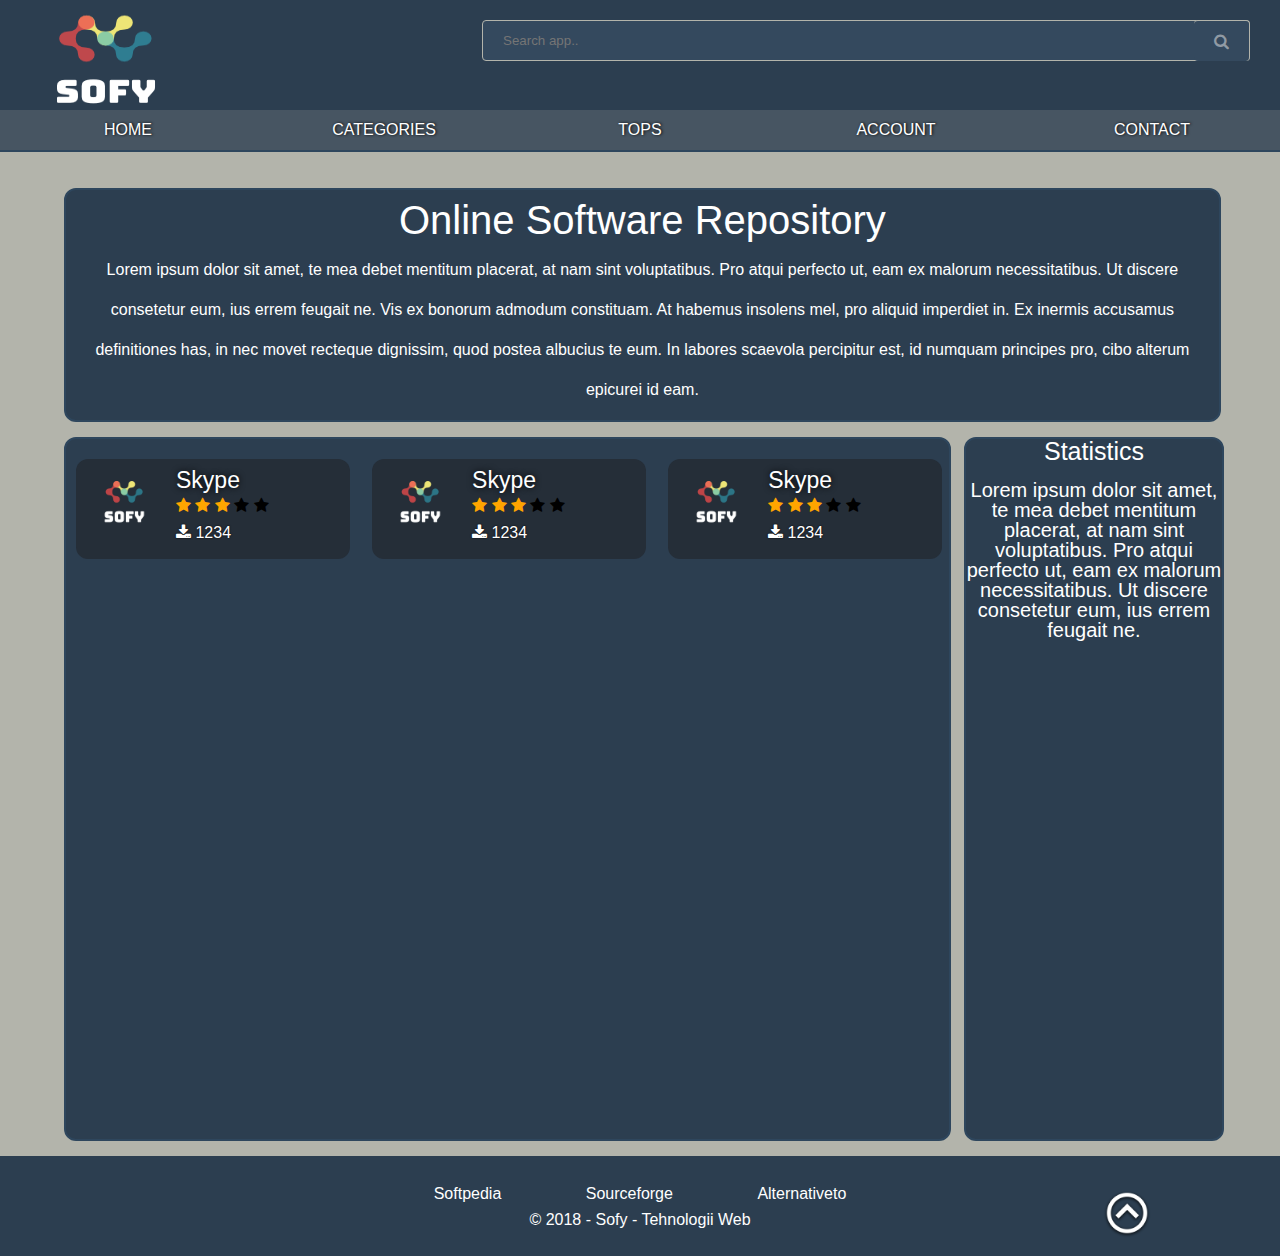
==== index.html @ a2f5b5f6 "Footer + Go to Top Button" ====
<!DOCTYPE html>
<html>

<head>
    <meta charset="UTF-8">
    <meta name="viewport" content="width=device-width, initial-scale=1.0">

    <link rel="stylesheet" href="https://cdnjs.cloudflare.com/ajax/libs/font-awesome/4.7.0/css/font-awesome.min.css">
    <link rel="stylesheet" media="(max-width:600px)" href="css/small.css">
    <link rel="stylesheet" media="(min-width:601px) and (max-width:899px)" href="css/medium.css">
    <link rel="stylesheet" media="(min-width:900px)" href="css/large.css">
    <link rel="stylesheet" type="text/css" href="css/style.css">
    <link rel="icon" href="images/logo.png" type="image/x-icon" />

    <title>Sofy</title>
</head>

<body>

    <header>
        <div class="logo">
            <a href="index.html">
                <img src="images/logo.png" alt="Sofy logo" title="Sofy">
            </a>
        </div>
        <nav class="navigation">
            <ul>
                <li>
                    <a href="index.html" class="noborder">HOME</a>
                </li>
                <li>
                     <a href="categories.html" class="noborder">CATEGORIES</a>
                </li>
                <li>
                    <a href="tops.html">TOPS</a>
                </li>
                <li>
                    <a href="login.html">ACCOUNT</a>
                </li>
                <li>
                    <a>CONTACT</a>
                </li>
            </ul>
        </nav>

        <span class="search-container">
            <form action="/search.php">
                <input type="text" placeholder="Search app.." name="search">
                <button type="submit" class="fa fa-search"></button>
            </form>
        </span>
    </header>

   <div id="wrapper">
  	  <section id="description">
  	  	<h1>Online Software Repository</h1>
  	  	<p>Lorem ipsum dolor sit amet, te mea debet mentitum placerat, at nam sint voluptatibus. Pro atqui perfecto ut, eam ex malorum necessitatibus. Ut discere consetetur eum, ius errem feugait ne. Vis ex bonorum admodum constituam. At habemus insolens mel, pro aliquid imperdiet in. Ex inermis accusamus definitiones has, in nec movet recteque dignissim, quod postea albucius te eum. In labores scaevola percipitur est, id numquam principes pro, cibo alterum epicurei id eam.</p>
  	  </section>
	  <section id="main">
		<div id="app-list-container">
		  <ul class="app-list">
			<li class="app-list-child"> <a href="#">
			  <div class="app-list-child-img-container"> <img src="images/logo.png"> </div>
			  <div class="app-list-child-title">Skype</div>
			  <div class="app-list-child-rating"> <span class="fa fa-star rating-checked"></span> <span class="fa fa-star rating-checked"></span> <span class="fa fa-star rating-checked"></span> <span class="fa fa-star"></span> <span class="fa fa-star"></span> </div>
			  <div class="app-list-child-downloads"> <span class="fa fa-download"></span> 1234</div>
			  </a> </li>
			<li class="app-list-child"> <a href="#">
			  <div class="app-list-child-img-container"> <img src="images/logo.png"> </div>
			  <div class="app-list-child-title">Skype</div>
			  <div class="app-list-child-rating"> <span class="fa fa-star rating-checked"></span> <span class="fa fa-star rating-checked"></span> <span class="fa fa-star rating-checked"></span> <span class="fa fa-star"></span> <span class="fa fa-star"></span> </div>
			  <div class="app-list-child-downloads"> <span class="fa fa-download"></span> 1234</div>
			  </a> </li>
			<li class="app-list-child"> <a href="#">
			  <div class="app-list-child-img-container"> <img src="images/logo.png"> </div>
			  <div class="app-list-child-title">Skype</div>
			  <div class="app-list-child-rating"> <span class="fa fa-star rating-checked"></span> <span class="fa fa-star rating-checked"></span> <span class="fa fa-star rating-checked"></span> <span class="fa fa-star"></span> <span class="fa fa-star"></span> </div>
			  <div class="app-list-child-downloads"> <span class="fa fa-download"></span> 1234</div>
			  </a> </li>
		  </ul>
		</div>
	  </section>
	  <aside> 
	  <h2>Statistics</h2><br>
	  <p>Lorem ipsum dolor sit amet, te mea debet mentitum placerat, at nam sint voluptatibus. Pro atqui perfecto ut, eam ex malorum necessitatibus. Ut discere consetetur eum, ius errem feugait ne. </p>
	  </aside>
	</div>

    <footer>
           <div>
            <ul>
              <li>
              <a href="http://www.softpedia.com/">Softpedia</a>
              </li>
              <li>
              <a href="https://sourceforge.net/">Sourceforge</a>
              </li>
              <li>
              <a href="https://alternativeto.net/">Alternativeto</a>
              </li>
            </ul>
          </div>
        <p>© 2018 - Sofy - Tehnologii Web</p>
        <a href="#"><img src="images/go-up.png" alt="Go to Top" title="Go to Top" id="goUp"> </a>
        </footer>
</body>


</html>
---- css/small.css ----
/* http://meyerweb.com/eric/tools/css/reset/ 
   v2.0 | 20110126
   License: none (public domain)
*/

html, body, div, span, applet, object, iframe,
h1, h2, h3, h4, h5, h6, p, blockquote, pre,
a, abbr, acronym, address, big, cite, code,
del, dfn, em, img, ins, kbd, q, s, samp,
small, strike, strong, sub, sup, tt, var,
b, u, i, center,
dl, dt, dd, ol, ul, li,
fieldset, form, label, legend,
table, caption, tbody, tfoot, thead, tr, th, td,
article, aside, canvas, details, embed, 
figure, figcaption, footer, header, hgroup, 
menu, nav, output, ruby, section, summary,
time, mark, audio, video {
	margin: 0;
	padding: 0;
	border: 0;
	font-size: 100%;
	font: inherit;
	vertical-align: baseline;
}
/* HTML5 display-role reset for older browsers */
article, aside, details, figcaption, figure, 
footer, header, hgroup, menu, nav, section {
	display: block;
}
body {
	line-height: 1;
}
ol, ul {
	list-style: none;
}
blockquote, q {
	quotes: none;
}
blockquote:before, blockquote:after,
q:before, q:after {
	content: '';
	content: none;
}
table {
	border-collapse: collapse;
	border-spacing: 0;
}

/*
The real css
*/

body {
	background-color: #b3b4ab;	
}

header {
	display: block;
	width:100%;
	height: 150px;
	margin: 0;
	padding: 0;
	position: relative;
	/*background-color: black;
	background-image: url("../images/header-background.jpg"); */
	background-color: #2c3e50;
	background-size:cover;
	margin:0 auto;
}

.logo {
	position: relative;
	top: 10px;
	left: 10px;
	top: -10px;
	height: 170px;
	width: 200px;
	
}

.logo img{
    height: 100%;
    width: 100%;
}

.search-container{
	position: absolute;
	right: 30px;
	top: 20px;
	width: 60%;
	float:right;
	padding-top: 20px;

}
.search-container form input{
	position: absolute;
	left:0px;
	top:0px;
	width: 100%;
	left:0px;
    padding: 12px 20px;
	background-color: #34495e;
	color: #909aa4;
    display: inline-block;
    border: 1px solid #b3b4ab;
    border-radius: 4px;
    box-sizing: border-box;
}

.search-container form button{
	position: absolute;
	right:0px;
	top:0px;
	padding: 12px 20px;
	background-color: #34495e;
	color: #909aa4;
    display: inline-block;
	border: 1px solid #b3b4ab;
	border-left-width: 0px;
	border-bottom-width: 0px;
    border-radius: 4px;
	box-sizing: border-box;
	z-index: 1;
	}

.navigation {
	position: absolute;
	list-style:none;
	text-align: center;
	width: 100%;
	height: 40px;
	top: 110px;
	text-shadow: #000 1px 0px 3px;
  	color:white;
    font-family: Arial, Helvetica, sans-serif;
}

.navigation ul li {
	float: left;
	width: 20%;
	text-align: center;
	list-style-type: none;
	color: #FFF;
	border-bottom:2px;
	border-bottom-color: aliceblue;
	border-bottom-style: solid;	
}

.navigation ul li a {
	text-decoration: none;
	display: block;
	height: 40px;
	text-align: center;
	vertical-align: middle;
	line-height: 40px;
	color: #FFF;
	/*background-color:rgba(75,37,232,0.5); */
	background: rgba(208,170,171,0.3);

}

.navigation ul li a:hover {
	/*background-color: #092856; */
	background-color: #2c3e50;
	color: #FFF;
}

#wrapper {
	width: 100%;
	margin: 0 auto;
	padding: 0;
}
#description {
	position:relative;
	width:88%;
	height: 150px;
	background: rgba(208,170,171,0.3);
	
	border-radius: 12px;
	border-style: solid;
	border-color:aliceblue;
	border-width: 2px;
	box-shadow: 0 0 10px #9ecaed;
	
	padding: 10px;
	margin-top:3%;
	margin-left:5%;
	margin-bottom:0;
	font-family: Arial, Helvetica, sans-serif;
	color: midnightblue;
	line-height: 40px;
	text-align: center;
}
#description h1 {
	font-size:40px;
	
}

#main {
	width: 65%;
	margin-top: 3%;
	margin-left: 5%;
	float:left;
}

#main, aside {
	position: relative;
	display: block;
	height: 700px;
	margin-bottom: 5%;
	background-color: #2c3e50;
	border-radius: 12px;
	border-style: solid;
	border-color:aliceblue;
	border-width: 2px;
	box-shadow: 0 0 10px #9ecaed;
}
aside {
	width: 20%;
	float: right;
	margin-right: 5%;
	margin-top: 3%;
	color: white;
	line-height: 30px;
	font-family: Arial, Helvetica, sans-serif;
	text-align: center;
}

#wrapper aside h2 {
	font-size: 25px;
}

#wrapper aside p {
	font-size: 20px;
}

footer {
	display: block;
	width: 100%;
	height: 70px;
	margin-bottom: 0px;
	background-color: #2c3e50;
	/*background-color:rgba(75,37,232,0.3); */
	font-family: Arial;
	font-size-adjust: auto;
	font-size: 20px;
	vertical-align: middle;
	text-align: center;
	clear:both;
}

#footer-text {
	color: #FFF;
}

body section form div {
	position: relative;
	top: 20px;
	left: 30%;
	display: inline-block;
	width: inherit;
	text-align: center;
}

body section form p{
	color:white;
	font-size: 30px;
}

.left-article {
	width:45%;
	margin-left:3%;
	float:left;
	margin-top:10%;
	margin-bottom: 10px;
	font-size: auto;
}

.right-article {
	width:45%;
	float:right;
	margin-right: 3%;
	margin-bottom: 10px;
	margin-top:10%;
}

/* APP LIST CSS */


.app-list{
    width:100%;
    
    -webkit-column-gap: 5px;
	column-gap: 5px;
	-moz-column-gap: 5px;
}

@media screen and (min-width: 800px) {
.app-list{
    -webkit-columns: 3;
    -moz-columns: 3;
    columns: 3;
    }

}

@media screen and (min-width: 500px) and (max-width: 799px){
.app-list{
    -webkit-columns: 2;
    -moz-columns: 2;
    columns: 2;
    }

}

@media screen and (max-width: 499) {
.app-list{
    -webkit-columns: 1;
    -moz-columns: 1;
    columns: 1;
    }

}

#app-list-container {
	position:relative;
	top:20px;
	right:10px;
	left:10px;
	bottom:20px;
}

.app-list-child {
  border-radius: 12px;
  border-width: thin;
  position:relative;
  font-family: Arial, Helvetica, sans-serif;
  width: 94%;
  height: 100px;
  /*background-color:rgba(0,0,0,0.3); */
  background-color: rgba(208,170,171,0.3);
  list-style-type: none;
  overflow:hidden;
  margin-bottom:5px;
}

.app-list-child a {
color:black;
}

.app-list-child-img-container{
	position:absolute;
    border-width: 10px;
    width: 80px;
    height:80px;
    top:10px;
    left:10px;
}
.app-list-child-img-container img{
	border-radius: 12px;
	width:100%;
    height:100%;
}
 
.app-list-child-title {
text-shadow: #000 0px 0px 6px;

    color: white;
  font-size: 23px;
  text-align:left;
  margin:0;
  width:60%;
  height:30px;
  position:absolute;
  top:10px;
  left:100px;
}

.app-list-child-rating{
  text-align:left;
  margin:0;
  width:60%;
  height:20px;
  position:absolute;
  top:38px;
  left:100px;
  right:10px;
}

.rating-checked {
    color: orange;
}

.app-list-child-downloads{
  text-align:left;
  margin:0;
  width:60%;
  height:20px;
  position:absolute;
  top:65px;
  left:100px;
  right:10px;
  text-shadow: #000 0px 0px 2px;
  color:white;
}

/* END APP LIST CSS */

/* PROFILE PAGE CSS */

#basic-info-container {
	width:50%;
	height: 300px;
	background-color: rgba(255,255,255,0.4);
  	border-radius: 10% 25%;
	float:left;
	top:65px;
	position: relative;
	margin-left: 7%;
}

#pic {
	position:relative;
	float:left;
	margin-left: 10%;
	margin-top: 5%;
	width:40%;
	outline: thin double #32a1ce;
}

#info {
	float:right;
	position: relative;
	width:50%;
	margin-top:12%;
	left:10px;
	text-align: left;
	line-height: 30px;
	font-family: Arial, Helvetica, sans-serif;
}

.small-icon {
	width: 20px;
	height: 20px;
	position: relative;
}

#options-container {
	position: absolute;
	
	right:0px;
	top:0px;
	line-height: 30px;
	font-family: Arial, Helvetica, sans-serif;
	list-style:none;
	text-align: center;
}

.option {
	background-color: rgba(75,37,232,0.5);
	padding:10px 40px;
	margin-bottom:10px;
	border-radius: 5px 15px;
		
}
.option a{
	text-decoration: none;
	color: #FFF;
}

.option a:hover {
	color: darkred;
	font-size: 20px;
}


/* START LOGIN/REGISTER CSS */

#login-window {
	position: relative;
	display:block;
	margin: 3% 10%;
	width: 50%;
	height: 500px;
	border-radius: 12px;
	background-color: #2c3e50;
	border-color:#4d515e;
	border-style: solid;
	border-width: 1px;
	border-radius: 12px;
	/*background-color:#2c3e50;*/
	margin-left: 25%;
}

.connection-container{
	font-family: Arial, Helvetica, sans-serif;
	position: absolute;
	top:50px;
    width:100%;
	height:100%;

    color: white;
}

.login-container {
	text-shadow: #000 0px 0px 6px;
	position: absolute;
    
    width: 200px;
    height: 240px;
    right:53%;
    top: 66px;
}
 
h1{
	font-size: 28px;
	margin-bottom: 10px;
}
br{
	margin-bottom: 5px;
}

.login-container p{
	margin-top: 10px;
	margin-bottom: 10px;
}

.register-container p{
	margin-top: 10px;
	margin-bottom: 10px;
}

.login-container button{
    border: none;
    color: white;
    background-color: #252e38;
    padding: 15px 32px;
	text-align: center;
    text-decoration: none;
    display: inline-block;
    font-size: 16px;
    margin: 4px 2px;
    cursor: pointer;
	position: absolute;
	border-color: #2c3e50;
	border-color:#4d515e;
	border-style: solid;
	border-width: 1px;
	border-radius: 12px;
    left: 20%;
}

.login-container button:hover{
	background-color: grey;
}

.login-container input{
    width: 100%;
    padding: 12px 20px;
    
    display: inline-block;
    border: 1px solid #ccc;
    border-radius: 4px;
    box-sizing: border-box;
}

.separator {
	position: absolute;
    top:0px;
    left:50%;
    border-left: 3px solid white;
    border-radius: 100px;
    height: 370px;
}

.register-container {
	text-shadow: #000 0px 0px 6px;
	position: absolute;
    left:53%;
    width: 200px;
    height: 330px;
}

.register-container input{
    width: 100%;
    padding: 12px 20px;
   
    display: inline-block;
    border: 1px solid #ccc;
    border-radius: 4px;
    box-sizing: border-box;
}

.register-container button{
	position:absolute;
    background-color: #252e38;
    border: none;
    color: white;
    padding: 15px 32px;
    text-align: center;
    text-decoration: none;
    display: inline-block;
    font-size: 16px;
    margin: 4px 2px;
	cursor: pointer;
	border-color:#4d515e;
	border-style: solid;
	border-width: 1px;
	border-radius: 12px;
    left: 20%;
}

.register-container button:hover{
	background-color: grey;
}

/* STOP LOGIN/REGISTER CSS */
---- css/medium.css ----
/* http://meyerweb.com/eric/tools/css/reset/ 
   v2.0 | 20110126
   License: none (public domain)
*/

html, body, div, span, applet, object, iframe,
h1, h2, h3, h4, h5, h6, p, blockquote, pre,
a, abbr, acronym, address, big, cite, code,
del, dfn, em, img, ins, kbd, q, s, samp,
small, strike, strong, sub, sup, tt, var,
b, u, i, center,
dl, dt, dd, ol, ul, li,
fieldset, form, label, legend,
table, caption, tbody, tfoot, thead, tr, th, td,
article, aside, canvas, details, embed, 
figure, figcaption, footer, header, hgroup, 
menu, nav, output, ruby, section, summary,
time, mark, audio, video {
	margin: 0;
	padding: 0;
	border: 0;
	font-size: 100%;
	font: inherit;
	vertical-align: baseline;
}
/* HTML5 display-role reset for older browsers */
article, aside, details, figcaption, figure, 
footer, header, hgroup, menu, nav, section {
	display: block;
}
body {
	line-height: 1;
}
ol, ul {
	list-style: none;
}
blockquote, q {
	quotes: none;
}
blockquote:before, blockquote:after,
q:before, q:after {
	content: '';
	content: none;
}
table {
	border-collapse: collapse;
	border-spacing: 0;
}

/*
The real css
*/

body {
	background-color: #b3b4ab;	
}

header {
	display: block;
	width:100%;
	height: 150px;
	margin: 0;
	padding: 0;
	position: relative;
	/*background-color: black;
	background-image: url("../images/header-background.jpg"); */
	background-color: #2c3e50;
	background-size:cover;
	margin:0 auto;
}

.logo {
	position: relative;
	top: 10px;
	left: 10px;
	top: -10px;
	height: 170px;
	width: 200px;
	
}

.logo img{
    height: 100%;
    width: 100%;
}

.search-container{
	position: absolute;
	right: 30px;
	top: 20px;
	width: 60%;
	float:right;
	padding-top: 20px;

}
.search-container form input{
	position: absolute;
	left:0px;
	top:0px;
	width: 100%;
	left:0px;
    padding: 12px 20px;
	background-color: #34495e;
	color: #909aa4;
    display: inline-block;
    border: 1px solid #b3b4ab;
    border-radius: 4px;
    box-sizing: border-box;
}

.search-container form button{
	position: absolute;
	right:0px;
	top:0px;
	padding: 12px 20px;
	background-color: #34495e;
	color: #909aa4;
    display: inline-block;
	border: 1px solid #b3b4ab;
	border-left-width: 0px;
	border-bottom-width: 0px;
    border-radius: 4px;
	box-sizing: border-box;
	z-index: 1;
	}

.navigation {
	position: absolute;
	list-style:none;
	text-align: center;
	width: 100%;
	height: 40px;
	top: 110px;
	text-shadow: #000 1px 0px 3px;
  	color:white;
    font-family: Arial, Helvetica, sans-serif;
}

.navigation ul li {
	float: left;
	width: 20%;
	text-align: center;
	list-style-type: none;
	color: #FFF;
	border-bottom:2px;
	border-bottom-color: aliceblue;
	border-bottom-style: solid;	
}

.navigation ul li a {
	text-decoration: none;
	display: block;
	height: 40px;
	text-align: center;
	vertical-align: middle;
	line-height: 40px;
	color: #FFF;
	/*background-color:rgba(75,37,232,0.5); */
	background: rgba(208,170,171,0.3);

}

.navigation ul li a:hover {
	/*background-color: #092856; */
	background-color: #2c3e50;
	color: #FFF;
}

#wrapper {
	width: 100%;
	margin: 0 auto;
	padding: 0;
}
#description {
	position:relative;
	width:88%;
	height: 150px;
	background: rgba(208,170,171,0.3);
	
	border-radius: 12px;
	border-style: solid;
	border-color:aliceblue;
	border-width: 2px;
	box-shadow: 0 0 10px #9ecaed;
	
	padding: 10px;
	margin-top:3%;
	margin-left:5%;
	margin-bottom:0;
	font-family: Arial, Helvetica, sans-serif;
	color: midnightblue;
	line-height: 40px;
	text-align: center;
}
#description h1 {
	font-size:40px;
	
}

#main {
	width: 65%;
	margin-top: 3%;
	margin-left: 5%;
	float:left;
}

#main, aside {
	position: relative;
	display: block;
	height: 700px;
	margin-bottom: 5%;
	background-color: #2c3e50;
	border-radius: 12px;
	border-style: solid;
	border-color:aliceblue;
	border-width: 2px;
	box-shadow: 0 0 10px #9ecaed;
}
aside {
	width: 20%;
	float: right;
	margin-right: 5%;
	margin-top: 3%;
	color: white;
	line-height: 30px;
	font-family: Arial, Helvetica, sans-serif;
	text-align: center;
}

#wrapper aside h2 {
	font-size: 25px;
}

#wrapper aside p {
	font-size: 20px;
}

footer {
	display: block;
	width: 100%;
	height: 70px;
	margin-bottom: 0px;
	background-color: #2c3e50;
	/*background-color:rgba(75,37,232,0.3); */
	font-family: Arial;
	font-size-adjust: auto;
	font-size: 20px;
	vertical-align: middle;
	text-align: center;
	clear:both;
}

#footer-text {
	color: #FFF;
}

body section form div {
	position: relative;
	top: 20px;
	left: 30%;
	display: inline-block;
	width: inherit;
	text-align: center;
}

body section form p{
	color:white;
	font-size: 30px;
}

.left-article {
	width:45%;
	margin-left:3%;
	float:left;
	margin-top:10%;
	margin-bottom: 10px;
	font-size: auto;
}

.right-article {
	width:45%;
	float:right;
	margin-right: 3%;
	margin-bottom: 10px;
	margin-top:10%;
}

/* APP LIST CSS */


.app-list{
    width:100%;
    
    -webkit-column-gap: 5px;
	column-gap: 5px;
	-moz-column-gap: 5px;
}

@media screen and (min-width: 800px) {
.app-list{
    -webkit-columns: 3;
    -moz-columns: 3;
    columns: 3;
    }

}

@media screen and (min-width: 500px) and (max-width: 799px){
.app-list{
    -webkit-columns: 2;
    -moz-columns: 2;
    columns: 2;
    }

}

@media screen and (max-width: 499) {
.app-list{
    -webkit-columns: 1;
    -moz-columns: 1;
    columns: 1;
    }

}

#app-list-container {
	position:relative;
	top:20px;
	right:10px;
	left:10px;
	bottom:20px;
}

.app-list-child {
  border-radius: 12px;
  border-width: thin;
  position:relative;
  font-family: Arial, Helvetica, sans-serif;
  width: 94%;
  height: 100px;
  /*background-color:rgba(0,0,0,0.3); */
  background-color: rgba(208,170,171,0.3);
  list-style-type: none;
  overflow:hidden;
  margin-bottom:5px;
}

.app-list-child a {
color:black;
}

.app-list-child-img-container{
	position:absolute;
    border-width: 10px;
    width: 80px;
    height:80px;
    top:10px;
    left:10px;
}
.app-list-child-img-container img{
	border-radius: 12px;
	width:100%;
    height:100%;
}
 
.app-list-child-title {
text-shadow: #000 0px 0px 6px;

    color: white;
  font-size: 23px;
  text-align:left;
  margin:0;
  width:60%;
  height:30px;
  position:absolute;
  top:10px;
  left:100px;
}

.app-list-child-rating{
  text-align:left;
  margin:0;
  width:60%;
  height:20px;
  position:absolute;
  top:38px;
  left:100px;
  right:10px;
}

.rating-checked {
    color: orange;
}

.app-list-child-downloads{
  text-align:left;
  margin:0;
  width:60%;
  height:20px;
  position:absolute;
  top:65px;
  left:100px;
  right:10px;
  text-shadow: #000 0px 0px 2px;
  color:white;
}

/* END APP LIST CSS */

/* PROFILE PAGE CSS */

#basic-info-container {
	width:50%;
	height: 300px;
	background-color: rgba(255,255,255,0.4);
  	border-radius: 10% 25%;
	float:left;
	top:65px;
	position: relative;
	margin-left: 7%;
}

#pic {
	position:relative;
	float:left;
	margin-left: 10%;
	margin-top: 5%;
	width:40%;
	outline: thin double #32a1ce;
}

#info {
	float:right;
	position: relative;
	width:50%;
	margin-top:12%;
	left:10px;
	text-align: left;
	line-height: 30px;
	font-family: Arial, Helvetica, sans-serif;
}

.small-icon {
	width: 20px;
	height: 20px;
	position: relative;
}

#options-container {
	position: absolute;
	
	right:0px;
	top:0px;
	line-height: 30px;
	font-family: Arial, Helvetica, sans-serif;
	list-style:none;
	text-align: center;
}

.option {
	background-color: rgba(75,37,232,0.5);
	padding:10px 40px;
	margin-bottom:10px;
	border-radius: 5px 15px;
		
}
.option a{
	text-decoration: none;
	color: #FFF;
}

.option a:hover {
	color: darkred;
	font-size: 20px;
}


/* START LOGIN/REGISTER CSS */

#login-window {
	position: relative;
	display:block;
	margin: 3% 10%;
	width: 50%;
	height: 500px;
	border-radius: 12px;
	background-color: #2c3e50;
	border-color:#4d515e;
	border-style: solid;
	border-width: 1px;
	border-radius: 12px;
	/*background-color:#2c3e50;*/
	margin-left: 25%;
}

.connection-container{
	font-family: Arial, Helvetica, sans-serif;
	position: absolute;
	top:50px;
    width:100%;
	height:100%;

    color: white;
}

.login-container {
	text-shadow: #000 0px 0px 6px;
	position: absolute;
    
    width: 200px;
    height: 240px;
    right:53%;
    top: 66px;
}
 
h1{
	font-size: 28px;
	margin-bottom: 10px;
}
br{
	margin-bottom: 5px;
}

.login-container p{
	margin-top: 10px;
	margin-bottom: 10px;
}

.register-container p{
	margin-top: 10px;
	margin-bottom: 10px;
}

.login-container button{
    border: none;
    color: white;
    background-color: #252e38;
    padding: 15px 32px;
	text-align: center;
    text-decoration: none;
    display: inline-block;
    font-size: 16px;
    margin: 4px 2px;
    cursor: pointer;
	position: absolute;
	border-color: #2c3e50;
	border-color:#4d515e;
	border-style: solid;
	border-width: 1px;
	border-radius: 12px;
    left: 20%;
}

.login-container button:hover{
	background-color: grey;
}

.login-container input{
    width: 100%;
    padding: 12px 20px;
    
    display: inline-block;
    border: 1px solid #ccc;
    border-radius: 4px;
    box-sizing: border-box;
}

.separator {
	position: absolute;
    top:0px;
    left:50%;
    border-left: 3px solid white;
    border-radius: 100px;
    height: 370px;
}

.register-container {
	text-shadow: #000 0px 0px 6px;
	position: absolute;
    left:53%;
    width: 200px;
    height: 330px;
}

.register-container input{
    width: 100%;
    padding: 12px 20px;
   
    display: inline-block;
    border: 1px solid #ccc;
    border-radius: 4px;
    box-sizing: border-box;
}

.register-container button{
	position:absolute;
    background-color: #252e38;
    border: none;
    color: white;
    padding: 15px 32px;
    text-align: center;
    text-decoration: none;
    display: inline-block;
    font-size: 16px;
    margin: 4px 2px;
	cursor: pointer;
	border-color:#4d515e;
	border-style: solid;
	border-width: 1px;
	border-radius: 12px;
    left: 20%;
}

.register-container button:hover{
	background-color: grey;
}

/* STOP LOGIN/REGISTER CSS */
---- css/large.css ----
header {
    position: relative;
	display: block;
	width:100%;
	height: 150px;
	margin: 0;
	padding: 0;
}

.logo {
	position: relative;
	top: 10px;
	left: 10px;
	top: -10px;
	height: 170px;
	width: 200px;
}

.logo img{
    height: 100%;
    width: 100%;
}

.search-container{
	position: absolute;
	right: 30px;
	top: 20px;
	width: 60%;
	float:right;
	padding-top: 20px;

}

.search-container form input{
	position: absolute;
	left:0px;
	top:0px;
	width: 100%;
    padding: 12px 20px;
    display: inline-block;
}

.search-container form button{
	position: absolute;
	right:0px;
	top:0px;
	padding: 12px 20px;
    display: inline-block;
}

.navigation {
	position: absolute;
	width: 100%;
	height: 40px;
	top: 110px;
}

.navigation ul li {
	float: left;
	width: 20%;
}

.navigation ul li a {
	display: block;
	height: 40px;
}


#wrapper {
	width: 100%;
	margin: 0 auto;
	padding: 0;
}

#description {
	position: relative;
	width: 88.5%;
	padding: 10px;
	margin-top: 3%;
	margin-left: 5%;
	margin-bottom: 0;
	line-height: 40px;
	height: auto;
}

#description h1 {
	font-size:40px;
}

#main {
	width: 69%;
	margin-top: 15px;
	margin-left: 5%;
	display: inline-block;
	height: 700px;
	margin-bottom: 15px;
	float: left;
}

.main-full
{
	width: 90%;
	margin-left: 5%;
	margin-right: 5%;
	margin-top: 3%;
	margin-bottom: 15px;
	height: auto;
}

aside {
	position: relative;
	left: 1%;
	top: 15px;
	width: 20%;
	margin-top: 15px;
	margin-left: 10px;
	display: inline-block;
	height: 700px;
	margin-bottom: 15px;
	float: left;
}

#wrapper aside h2 {
	font-size: 25px;
}

#wrapper aside p {
	font-size: 20px;
}

body section form div {
	position: relative;
	top: 20px;
	left: 30%;
	display: inline-block;
	width: inherit;
	text-align: center;
}

body section form p{
	font-size: 30px;
}

.left-article {
	width:45%;
	margin-left:3%;
	float:left;
	margin-top:10%;
	margin-bottom: 10px;
	font-size: auto;
}

.right-article {
	width:45%;
	float:right;
	margin-right: 3%;
	margin-bottom: 10px;
	margin-top:10%;
}

/* APP LIST CSS */

.app-list{
    -webkit-columns: 3;
    -moz-columns: 3;
    columns: 3;
    }

.app-section{
	position: relative;
	margin-top: 25px;
	width:100%;
	height: 300px;
}

.app-section h1{
	padding-left: 20px;
	text-shadow: #000 1px 0px 3px;
	display: inline-block;
}

.see-more-button {
	position: absolute;
	right: 15px;
	top: -10px;
	display: inline-block;
}
/* END APP LIST CSS */

/* PROFILE PAGE CSS */

#basic-info-container {
	width:50%;
	height: 300px;
	background-color: rgba(255,255,255,0.4);
  	border-radius: 10% 25%;
	float:left;
	top:65px;
	position: relative;
	margin-left: 7%;
}

#pic {
	position:relative;
	float:left;
	margin-left: 10%;
	margin-top: 5%;
	width:40%;
	outline: thin double #32a1ce;
}

#info {
	float:right;
	position: relative;
	width:50%;
	margin-top:12%;
	left:10px;
	text-align: left;
	line-height: 30px;
	font-family: Arial, Helvetica, sans-serif;
}

.small-icon {
	width: 20px;
	height: 20px;
	position: relative;
}

#options-container {
	position: absolute;
	right:0px;
	top:0px;
	line-height: 30px;
	font-family: Arial, Helvetica, sans-serif;
	list-style:none;
	text-align: center;
}

.option {
	background-color: rgba(75,37,232,0.5);
	padding:10px 40px;
	margin-bottom:10px;
	border-radius: 5px 15px;
		
}
.option a{
	text-decoration: none;
	color: #FFF;
}

.option a:hover {
	color: darkred;
	font-size: 20px;
}


/* START LOGIN/REGISTER CSS */

#login-window {
	position: relative;
	display:block;
	margin: 3% 10%;
	width: 50%;
	height: 500px;
	border-radius: 12px;
	background-color: #2c3e50;
	border-color:#4d515e;
	border-style: solid;
	border-width: 1px;
	border-radius: 12px;
	/*background-color:#2c3e50;*/
	margin-left: 25%;
}

.connection-container{
	font-family: Arial, Helvetica, sans-serif;
	position: absolute;
	top:50px;
    width:100%;
	height:100%;
    color: white;
}

.login-container {
	text-shadow: #000 0px 0px 6px;
	position: absolute;
    
    width: 200px;
    height: 240px;
    right:53%;
    top: 66px;
}
 
h1{
	font-size: 28px;
	margin-bottom: 10px;
}
br{
	margin-bottom: 5px;
}

.login-container p{
	margin-top: 10px;
	margin-bottom: 10px;
}

.register-container p{
	margin-top: 10px;
	margin-bottom: 10px;
}

.separator {
	position: absolute;
    top:0px;
    left:50%;
    border-left: 3px solid white;
    border-radius: 100px;
    height: 370px;
}

.register-container {
	position: absolute;
    left:53%;
    width: 200px;
    height: 330px;
}


/* STOP LOGIN/REGISTER CSS */


/* START FOOTER CSS */

footer {
	display: block;
	width: 100%;
    height: 100px;
	margin-bottom: 0px;
	clear:both;
    line-height: 40px;
    font-size: 20px;
    text-align: center;
}

footer ul {
    position: relative;
    top: 30px;
}

footer ul li {
    display: inline;
    padding: 40px 40px;
}

footer p {
    position: relative;
    display: block;
    top:40px;
}

#goUp {
    position: relative;
    float: right;
    margin-right: 10%;
    width: 50px;
    height: 50px;
}
---- css/style.css ----
html, body, div, span, applet, object, iframe,
h1, h2, h3, h4, h5, h6, p, blockquote, pre,
a, abbr, acronym, address, big, cite, code,
del, dfn, em, img, ins, kbd, q, s, samp,
small, strike, strong, sub, sup, tt, var,
b, u, i, center,
dl, dt, dd, ol, ul, li,
fieldset, form, label, legend,
table, caption, tbody, tfoot, thead, tr, th, td,
article, aside, canvas, details, embed, 
figure, figcaption, footer, header, hgroup, 
menu, nav, output, ruby, section, summary,
time, mark, audio, video {
	margin: 0;
	padding: 0;
	border: 0;
	font-size: 100%;
	font: inherit;
	vertical-align: baseline;
}
/* HTML5 display-role reset for older browsers */
article, aside, details, figcaption, figure, 
footer, header, hgroup, menu, nav, section {
	display: block;
}
body {
	line-height: 1;
}
ol, ul {
	list-style: none;
}
blockquote, q {
	quotes: none;
}
blockquote:before, blockquote:after,
q:before, q:after {
	content: '';
	content: none;
}
table {
	border-collapse: collapse;
	border-spacing: 0;
}

/*
The real css
*/

body {
	background-color: #b3b4ab;	
}

/* BEGIN HEADER CSS */

header {
	background-color: #2c3e50;
}

.search-container form input{
	background-color: #34495e;
	color: #909aa4;
    border: 1px solid #b3b4ab;
    border-radius: 4px;
    box-sizing: border-box;
}

.search-container form button{
	background-color: #34495e;
	color: #909aa4;
	border: 1px solid #b3b4ab;
	border-left-width: 0px;
	border-bottom-width: 0px;
    border-radius: 4px;
	box-sizing: border-box;
	z-index: 1;
}

.navigation {
	list-style:none;
	text-align: center;
	text-shadow: #000 1px 0px 3px;
  	color: white;
    font-family: Arial, Helvetica, sans-serif;
}

.navigation ul li {
	text-align: center;
	list-style-type: none;
	color: #FFF;
	border-bottom:2px;
	border-bottom-color: #2e465d;
	border-bottom-style: solid;	
}

.navigation ul li a {
	text-decoration: none;
	text-align: center;
	vertical-align: middle;
	line-height: 40px;
	color: #FFF;
	background: #475562;

}

.navigation ul li a:hover {
	background-color: #2c3e50;
	color: #FFF;
}

/* END HEADER CSS 
   BEGIN TITLE&DESCRIPTION CSS*/

#description {
	background: #2c3e50;
	border-radius: 12px;
	border-style: solid;
	border-color: #2e465d;
	border-width: 2px;
	font-family: Arial, Helvetica, sans-serif;
	color: White;
	text-align: center;
}

/* END TITLE&DESCRIPTION CSS
   BEGIN MAIN CSS*/

#main, aside, .main-full {
	background-color: #2c3e50;
	border-radius: 12px;
	border-style: solid;
	border-color: #2e465d;
	border-width: 2px;
	font-family: Arial, Helvetica, sans-serif;
	text-align: center;
	color: white;
}


/* END MAIN CSS
   BEGIN FOOTER CSS*/

footer {
	font-family: Arial;
	color: #FFF;
	background-color: #2c3e50;
}


footer ul li a{
	text-decoration: none;
    color: #FFF;
}

/* END FOOTER CSS 
   BEGIN APP LIST CSS */

.app-section{
	text-align: left;
	border-bottom-style: solid;
	border-bottom-width: 2px;
	border-bottom-color: #b3b4ab;
}

.see-more-button {
	font-family: Arial, Helvetica, sans-serif;
    color: white;
    background-color: #252e38;
    padding: 15px 32px;
	text-align: center;
    text-decoration: none;
    display: inline-block;
    font-size: 16px;
    margin: 4px 2px;
    cursor: pointer;
	border-color: #2c3e50;
	border-color:#4d515e;
	border-style: solid;
	border-width: 1px;
	border-radius: 12px;
}

.see-more-button:hover{
	background-color: grey;
}

.app-list{
    width:100%;
    
    -webkit-column-gap: 5px;
	column-gap: 5px;
	-moz-column-gap: 5px;
}

#app-list-container {
	position:relative;
	top:20px;
	right:10px;
	left:10px;
	bottom:20px;
}

.app-list-child {
  border-radius: 12px;
  border-width: thin;
  position:relative;
  font-family: Arial, Helvetica, sans-serif;
  width: 94%;
  height: 100px;
  background-color: #252e38;
  list-style-type: none;
  overflow:hidden;
  margin-bottom:5px;
}

.app-list-child:hover{
	background-color: #475562;
}

.app-list-child a {
color:black;
}

.app-list-child-img-container{
	position:absolute;
    border-width: 10px;
    width: 80px;
    height:80px;
    top:10px;
    left:10px;
}
.app-list-child-img-container img{
	border-radius: 12px;
	width:100%;
    height:100%;
}
 
.app-list-child-title {
    text-shadow: #000 0px 0px 6px;    
    color: white;
  font-size: 23px;
  text-align:left;
  margin:0;
  width:60%;
  height:30px;
  position:absolute;
  top:10px;
  left:100px;
}

.app-list-child-rating{
  text-align:left;
  margin:0;
  width:60%;
  height:20px;
  position:absolute;
  top:38px;
  left:100px;
  right:10px;
}

.rating-checked {
    color: orange;
}

.app-list-child-downloads{
  text-align:left;
  margin:0;
  width:60%;
  height:20px;
  position:absolute;
  top:65px;
  left:100px;
  right:10px;
  text-shadow: #000 0px 0px 2px;
  color:white;
}

/* END APP LIST CSS 
   BEGIN PROFILE PAGE CSS */

#basic-info-container {
	width:50%;
	height: 300px;
	background-color: rgba(255,255,255,0.4);
  	border-radius: 10% 25%;
	float:left;
	top:65px;
	position: relative;
	margin-left: 7%;
}

#pic {
	position:relative;
	float:left;
	margin-left: 10%;
	margin-top: 5%;
	width:40%;
	outline: thin double #32a1ce;
}

#info {
	float:right;
	position: relative;
	width:50%;
	margin-top:12%;
	left:10px;
	text-align: left;
	line-height: 30px;
	font-family: Arial, Helvetica, sans-serif;
}

.small-icon {
	width: 20px;
	height: 20px;
	position: relative;
}

#options-container {
	position: absolute;
	
	right:0px;
	top:0px;
	line-height: 30px;
	font-family: Arial, Helvetica, sans-serif;
	list-style:none;
	text-align: center;
}

.option {
	background-color: rgba(75,37,232,0.5);
	padding:10px 40px;
	margin-bottom:10px;
	border-radius: 5px 15px;
		
}
.option a{
	text-decoration: none;
	color: #FFF;
}

.option a:hover {
	color: darkred;
	font-size: 20px;
}

/* END PROFILE CSS 
   BEGIN LOGIN/REGISTER CSS */

#login-window {
	border-radius: 12px;
	background-color: #2c3e50;
	border-color:#4d515e;
	border-style: solid;
	border-width: 1px;
	border-radius: 12px;
}

.connection-container{
	font-family: Arial, Helvetica, sans-serif;
    color: white;
}

.login-container {
	text-shadow: #000 0px 0px 6px;
}
 
h1{
	font-size: 28px;
	margin-bottom: 10px;
}
br{
	margin-bottom: 5px;
}

.login-container p{
	margin-top: 10px;
	margin-bottom: 10px;
	font-size: 18px;
}

.register-container p{
	margin-top: 10px;
	margin-bottom: 10px;
	font-size: 18px;
}

.login-container button{
    border: none;
    color: white;
    background-color: #252e38;
    padding: 15px 32px;
	text-align: center;
    text-decoration: none;
    display: inline-block;
    font-size: 16px;
    margin: 4px 2px;
    cursor: pointer;
	position: absolute;
	border-color: #2c3e50;
	border-color:#4d515e;
	border-style: solid;
	border-width: 1px;
	border-radius: 12px;
    left: 20%;
}

.login-container button:hover{
	background-color: grey;
}

.login-container input{
    width: 100%;
    padding: 12px 20px;
    
    display: inline-block;
    border: 1px solid #ccc;
    border-radius: 4px;
    box-sizing: border-box;
}

.register-container {
	text-shadow: #000 0px 0px 6px;
}

.register-container input{
    width: 100%;
    padding: 12px 20px;
    display: inline-block;
    border: 1px solid #ccc;
    border-radius: 4px;
    box-sizing: border-box;
}

.register-container button{
	position:absolute;
    background-color: #252e38;
    border: none;
    color: white;
    padding: 15px 32px;
    text-align: center;
    text-decoration: none;
    display: inline-block;
	cursor: pointer;
	border-color:#4d515e;
	border-style: solid;
	border-width: 1px;
	border-radius: 12px;
}

.register-container button:hover{
	background-color: grey;
}

/* END LOGIN/REGISTER CSS */
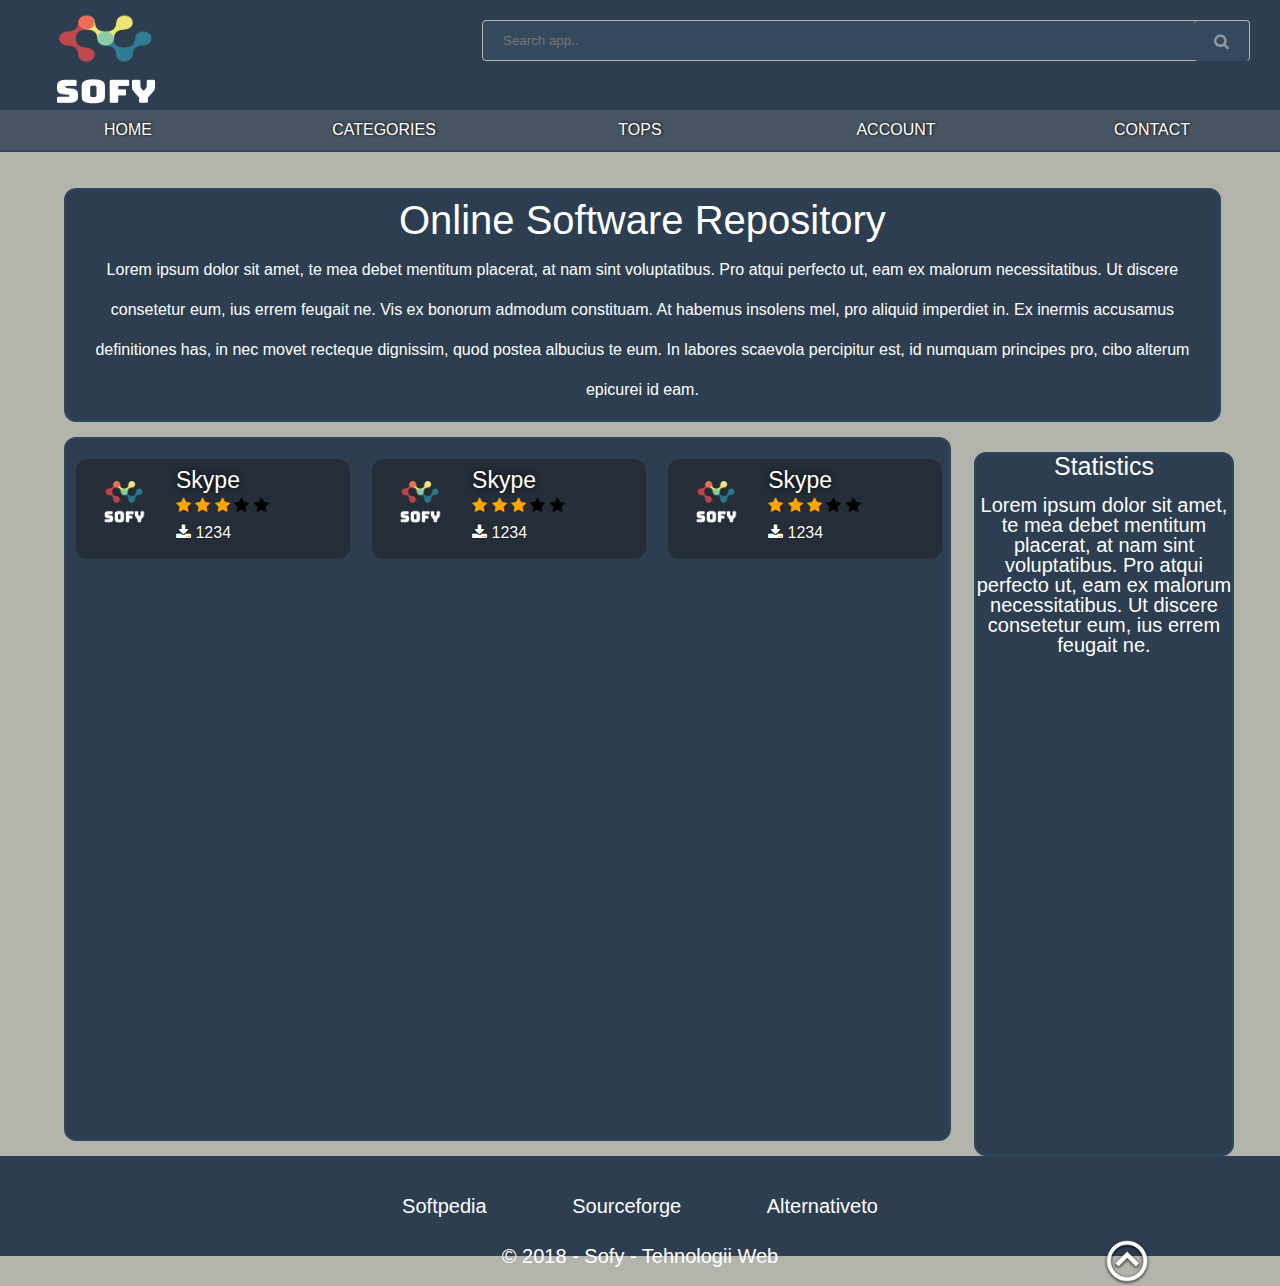
==== commit c61d9d8c: "Bug fix + prototip small" ====
--- a/index.html
+++ b/index.html
@@ -6,10 +6,10 @@
     <meta name="viewport" content="width=device-width, initial-scale=1.0">
 
     <link rel="stylesheet" href="https://cdnjs.cloudflare.com/ajax/libs/font-awesome/4.7.0/css/font-awesome.min.css">
+    <link rel="stylesheet" type="text/css" href="css/style.css">
     <link rel="stylesheet" media="(max-width:600px)" href="css/small.css">
     <link rel="stylesheet" media="(min-width:601px) and (max-width:899px)" href="css/medium.css">
     <link rel="stylesheet" media="(min-width:900px)" href="css/large.css">
-    <link rel="stylesheet" type="text/css" href="css/style.css">
     <link rel="icon" href="images/logo.png" type="image/x-icon" />
 
     <title>Sofy</title>
--- a/css/style.css
+++ b/css/style.css
@@ -143,6 +143,7 @@
 	font-family: Arial;
 	color: #FFF;
 	background-color: #2c3e50;
+    text-align: center;
 }
 
 
@@ -165,12 +166,8 @@
 	font-family: Arial, Helvetica, sans-serif;
     color: white;
     background-color: #252e38;
-    padding: 15px 32px;
 	text-align: center;
     text-decoration: none;
-    display: inline-block;
-    font-size: 16px;
-    margin: 4px 2px;
     cursor: pointer;
 	border-color: #2c3e50;
 	border-color:#4d515e;
@@ -181,14 +178,6 @@
 
 .see-more-button:hover{
 	background-color: grey;
-}
-
-.app-list{
-    width:100%;
-    
-    -webkit-column-gap: 5px;
-	column-gap: 5px;
-	-moz-column-gap: 5px;
 }
 
 #app-list-container {
@@ -199,17 +188,16 @@
 	bottom:20px;
 }
 
+.app-section h1{
+    text-shadow: #000 1px 0px 3px;
+}
+
 .app-list-child {
   border-radius: 12px;
   border-width: thin;
-  position:relative;
   font-family: Arial, Helvetica, sans-serif;
-  width: 94%;
-  height: 100px;
   background-color: #252e38;
   list-style-type: none;
-  overflow:hidden;
-  margin-bottom:5px;
 }
 
 .app-list-child:hover{
@@ -221,41 +209,21 @@
 }
 
 .app-list-child-img-container{
-	position:absolute;
     border-width: 10px;
-    width: 80px;
-    height:80px;
-    top:10px;
-    left:10px;
-}
+}
+
 .app-list-child-img-container img{
 	border-radius: 12px;
-	width:100%;
-    height:100%;
 }
  
 .app-list-child-title {
     text-shadow: #000 0px 0px 6px;    
     color: white;
-  font-size: 23px;
-  text-align:left;
-  margin:0;
-  width:60%;
-  height:30px;
-  position:absolute;
-  top:10px;
-  left:100px;
+    text-align:left;
 }
 
 .app-list-child-rating{
   text-align:left;
-  margin:0;
-  width:60%;
-  height:20px;
-  position:absolute;
-  top:38px;
-  left:100px;
-  right:10px;
 }
 
 .rating-checked {
@@ -264,13 +232,6 @@
 
 .app-list-child-downloads{
   text-align:left;
-  margin:0;
-  width:60%;
-  height:20px;
-  position:absolute;
-  top:65px;
-  left:100px;
-  right:10px;
   text-shadow: #000 0px 0px 2px;
   color:white;
 }
@@ -279,57 +240,26 @@
    BEGIN PROFILE PAGE CSS */
 
 #basic-info-container {
-	width:50%;
-	height: 300px;
-	background-color: rgba(255,255,255,0.4);
+	background: #475562;
   	border-radius: 10% 25%;
-	float:left;
-	top:65px;
-	position: relative;
-	margin-left: 7%;
 }
 
 #pic {
-	position:relative;
-	float:left;
-	margin-left: 10%;
-	margin-top: 5%;
-	width:40%;
 	outline: thin double #32a1ce;
 }
 
 #info {
-	float:right;
-	position: relative;
-	width:50%;
-	margin-top:12%;
-	left:10px;
-	text-align: left;
-	line-height: 30px;
-	font-family: Arial, Helvetica, sans-serif;
-}
-
-.small-icon {
-	width: 20px;
-	height: 20px;
-	position: relative;
+	font-family: Arial, Helvetica, sans-serif;
 }
 
 #options-container {
-	position: absolute;
-	
-	right:0px;
-	top:0px;
-	line-height: 30px;
-	font-family: Arial, Helvetica, sans-serif;
-	list-style:none;
+	font-family: Arial, Helvetica, sans-serif;
+	list-style: none;
 	text-align: center;
 }
 
 .option {
-	background-color: rgba(75,37,232,0.5);
-	padding:10px 40px;
-	margin-bottom:10px;
+	background: #475562;
 	border-radius: 5px 15px;
 		
 }
@@ -340,7 +270,6 @@
 
 .option a:hover {
 	color: darkred;
-	font-size: 20px;
 }
 
 /* END PROFILE CSS 
@@ -363,45 +292,19 @@
 .login-container {
 	text-shadow: #000 0px 0px 6px;
 }
- 
-h1{
-	font-size: 28px;
-	margin-bottom: 10px;
-}
-br{
-	margin-bottom: 5px;
-}
-
-.login-container p{
-	margin-top: 10px;
-	margin-bottom: 10px;
-	font-size: 18px;
-}
-
-.register-container p{
-	margin-top: 10px;
-	margin-bottom: 10px;
-	font-size: 18px;
-}
 
 .login-container button{
     border: none;
     color: white;
     background-color: #252e38;
-    padding: 15px 32px;
 	text-align: center;
     text-decoration: none;
-    display: inline-block;
-    font-size: 16px;
-    margin: 4px 2px;
     cursor: pointer;
-	position: absolute;
 	border-color: #2c3e50;
 	border-color:#4d515e;
 	border-style: solid;
 	border-width: 1px;
 	border-radius: 12px;
-    left: 20%;
 }
 
 .login-container button:hover{
@@ -409,10 +312,6 @@
 }
 
 .login-container input{
-    width: 100%;
-    padding: 12px 20px;
-    
-    display: inline-block;
     border: 1px solid #ccc;
     border-radius: 4px;
     box-sizing: border-box;
@@ -423,23 +322,18 @@
 }
 
 .register-container input{
-    width: 100%;
-    padding: 12px 20px;
-    display: inline-block;
     border: 1px solid #ccc;
     border-radius: 4px;
     box-sizing: border-box;
 }
 
 .register-container button{
-	position:absolute;
+	
     background-color: #252e38;
     border: none;
     color: white;
-    padding: 15px 32px;
     text-align: center;
     text-decoration: none;
-    display: inline-block;
 	cursor: pointer;
 	border-color:#4d515e;
 	border-style: solid;
@@ -447,6 +341,10 @@
 	border-radius: 12px;
 }
 
+.separator {
+    border-left: 3px solid white;
+    border-radius: 100px;
+}
 .register-container button:hover{
 	background-color: grey;
 }
--- a/css/small.css
+++ b/css/small.css
@@ -1,72 +1,17 @@
-/* http://meyerweb.com/eric/tools/css/reset/ 
-   v2.0 | 20110126
-   License: none (public domain)
-*/
-
-html, body, div, span, applet, object, iframe,
-h1, h2, h3, h4, h5, h6, p, blockquote, pre,
-a, abbr, acronym, address, big, cite, code,
-del, dfn, em, img, ins, kbd, q, s, samp,
-small, strike, strong, sub, sup, tt, var,
-b, u, i, center,
-dl, dt, dd, ol, ul, li,
-fieldset, form, label, legend,
-table, caption, tbody, tfoot, thead, tr, th, td,
-article, aside, canvas, details, embed, 
-figure, figcaption, footer, header, hgroup, 
-menu, nav, output, ruby, section, summary,
-time, mark, audio, video {
+
+body{
+    display:flex;
+    justify-content: flex-end;
+    flex-direction: column;
+}
+
+header {
+    position: relative;
+	display: block;
+	width:100%;
+	height: 320px;
 	margin: 0;
 	padding: 0;
-	border: 0;
-	font-size: 100%;
-	font: inherit;
-	vertical-align: baseline;
-}
-/* HTML5 display-role reset for older browsers */
-article, aside, details, figcaption, figure, 
-footer, header, hgroup, menu, nav, section {
-	display: block;
-}
-body {
-	line-height: 1;
-}
-ol, ul {
-	list-style: none;
-}
-blockquote, q {
-	quotes: none;
-}
-blockquote:before, blockquote:after,
-q:before, q:after {
-	content: '';
-	content: none;
-}
-table {
-	border-collapse: collapse;
-	border-spacing: 0;
-}
-
-/*
-The real css
-*/
-
-body {
-	background-color: #b3b4ab;	
-}
-
-header {
-	display: block;
-	width:100%;
-	height: 150px;
-	margin: 0;
-	padding: 0;
-	position: relative;
-	/*background-color: black;
-	background-image: url("../images/header-background.jpg"); */
-	background-color: #2c3e50;
-	background-size:cover;
-	margin:0 auto;
 }
 
 .logo {
@@ -76,7 +21,6 @@
 	top: -10px;
 	height: 170px;
 	width: 200px;
-	
 }
 
 .logo img{
@@ -86,26 +30,21 @@
 
 .search-container{
 	position: absolute;
-	right: 30px;
+	right: 20px;
 	top: 20px;
-	width: 60%;
+	width: 50%;
 	float:right;
 	padding-top: 20px;
 
 }
+
 .search-container form input{
 	position: absolute;
 	left:0px;
 	top:0px;
 	width: 100%;
-	left:0px;
     padding: 12px 20px;
-	background-color: #34495e;
-	color: #909aa4;
-    display: inline-block;
-    border: 1px solid #b3b4ab;
-    border-radius: 4px;
-    box-sizing: border-box;
+    display: inline-block;
 }
 
 .search-container form button{
@@ -113,118 +52,55 @@
 	right:0px;
 	top:0px;
 	padding: 12px 20px;
-	background-color: #34495e;
-	color: #909aa4;
-    display: inline-block;
-	border: 1px solid #b3b4ab;
-	border-left-width: 0px;
-	border-bottom-width: 0px;
-    border-radius: 4px;
-	box-sizing: border-box;
-	z-index: 1;
-	}
+    display: inline-block;
+}
 
 .navigation {
 	position: absolute;
-	list-style:none;
-	text-align: center;
 	width: 100%;
 	height: 40px;
 	top: 110px;
-	text-shadow: #000 1px 0px 3px;
-  	color:white;
-    font-family: Arial, Helvetica, sans-serif;
 }
 
 .navigation ul li {
-	float: left;
-	width: 20%;
-	text-align: center;
-	list-style-type: none;
-	color: #FFF;
-	border-bottom:2px;
-	border-bottom-color: aliceblue;
-	border-bottom-style: solid;	
+	width: 100%;
 }
 
 .navigation ul li a {
-	text-decoration: none;
 	display: block;
 	height: 40px;
-	text-align: center;
-	vertical-align: middle;
-	line-height: 40px;
-	color: #FFF;
-	/*background-color:rgba(75,37,232,0.5); */
-	background: rgba(208,170,171,0.3);
-
-}
-
-.navigation ul li a:hover {
-	/*background-color: #092856; */
-	background-color: #2c3e50;
-	color: #FFF;
-}
+}
+
 
 #wrapper {
 	width: 100%;
-	margin: 0 auto;
-	padding: 0;
-}
+}
+
 #description {
-	position:relative;
-	width:88%;
-	height: 150px;
-	background: rgba(208,170,171,0.3);
-	
-	border-radius: 12px;
-	border-style: solid;
-	border-color:aliceblue;
-	border-width: 2px;
-	box-shadow: 0 0 10px #9ecaed;
-	
+	position: relative;
+	width: 88.5%;
 	padding: 10px;
-	margin-top:3%;
-	margin-left:5%;
-	margin-bottom:0;
-	font-family: Arial, Helvetica, sans-serif;
-	color: midnightblue;
+	margin-top: 3%;
+	margin-left: 5%;
+	margin-bottom: 0;
 	line-height: 40px;
-	text-align: center;
-}
+	height: auto;
+}
+
 #description h1 {
 	font-size:40px;
-	
-}
-
-#main {
-	width: 65%;
-	margin-top: 3%;
+}
+
+
+.main-full, #main, aside
+{
+	width: 90%;
 	margin-left: 5%;
-	float:left;
-}
-
-#main, aside {
-	position: relative;
-	display: block;
-	height: 700px;
-	margin-bottom: 5%;
-	background-color: #2c3e50;
-	border-radius: 12px;
-	border-style: solid;
-	border-color:aliceblue;
-	border-width: 2px;
-	box-shadow: 0 0 10px #9ecaed;
-}
-aside {
-	width: 20%;
-	float: right;
 	margin-right: 5%;
 	margin-top: 3%;
-	color: white;
-	line-height: 30px;
-	font-family: Arial, Helvetica, sans-serif;
-	text-align: center;
+	margin-bottom: 15px;
+	height: auto;
+    padding: 0;
 }
 
 #wrapper aside h2 {
@@ -233,25 +109,6 @@
 
 #wrapper aside p {
 	font-size: 20px;
-}
-
-footer {
-	display: block;
-	width: 100%;
-	height: 70px;
-	margin-bottom: 0px;
-	background-color: #2c3e50;
-	/*background-color:rgba(75,37,232,0.3); */
-	font-family: Arial;
-	font-size-adjust: auto;
-	font-size: 20px;
-	vertical-align: middle;
-	text-align: center;
-	clear:both;
-}
-
-#footer-text {
-	color: #FFF;
 }
 
 body section form div {
@@ -264,7 +121,6 @@
 }
 
 body section form p{
-	color:white;
 	font-size: 30px;
 }
 
@@ -287,194 +143,172 @@
 
 /* APP LIST CSS */
 
-
 .app-list{
+    -webkit-columns: 3;
+    -moz-columns: 3;
+    columns: 3;
     width:100%;
     
     -webkit-column-gap: 5px;
 	column-gap: 5px;
 	-moz-column-gap: 5px;
-}
-
-@media screen and (min-width: 800px) {
-.app-list{
-    -webkit-columns: 3;
-    -moz-columns: 3;
-    columns: 3;
     }
 
-}
-
-@media screen and (min-width: 500px) and (max-width: 799px){
-.app-list{
-    -webkit-columns: 2;
-    -moz-columns: 2;
-    columns: 2;
-    }
-
-}
-
-@media screen and (max-width: 499) {
-.app-list{
-    -webkit-columns: 1;
-    -moz-columns: 1;
-    columns: 1;
-    }
-
-}
-
-#app-list-container {
-	position:relative;
-	top:20px;
-	right:10px;
-	left:10px;
-	bottom:20px;
+.app-section{
+	position: relative;
+	margin-top: 25px;
+	width:100%;
+	height: 300px;
+}
+
+.app-section h1{
+	padding-left: 20px;
+	display: inline-block;
+    font-size: 30px;
+}
+
+.see-more-button {
+	position: absolute;
+	right: 15px;
+	top: -10px;
+	display: inline-block;
+    padding: 15px 32px;
+    font-size: 16px;
+    margin: 4px 2px;
 }
 
 .app-list-child {
-  border-radius: 12px;
-  border-width: thin;
-  position:relative;
-  font-family: Arial, Helvetica, sans-serif;
-  width: 94%;
-  height: 100px;
-  /*background-color:rgba(0,0,0,0.3); */
-  background-color: rgba(208,170,171,0.3);
-  list-style-type: none;
-  overflow:hidden;
-  margin-bottom:5px;
-}
-
-.app-list-child a {
-color:black;
+    position:relative;
+    width: 94%;
+    height: 100px;
+    overflow:hidden;
+    margin-bottom:5px;
 }
 
 .app-list-child-img-container{
-	position:absolute;
-    border-width: 10px;
+    position:absolute;
     width: 80px;
     height:80px;
     top:10px;
     left:10px;
 }
+
 .app-list-child-img-container img{
-	border-radius: 12px;
-	width:100%;
+    width:100%;
     height:100%;
 }
- 
+
 .app-list-child-title {
-text-shadow: #000 0px 0px 6px;
-
-    color: white;
-  font-size: 23px;
-  text-align:left;
-  margin:0;
-  width:60%;
-  height:30px;
-  position:absolute;
-  top:10px;
-  left:100px;
-}
-
-.app-list-child-rating{
-  text-align:left;
-  margin:0;
-  width:60%;
-  height:20px;
-  position:absolute;
-  top:38px;
-  left:100px;
-  right:10px;
-}
-
-.rating-checked {
-    color: orange;
+    font-size: 23px;   
+    margin:0;
+    width:60%;
+    height:30px;
+    position:absolute;
+    top:10px;
+    left:100px;
+}
+
+.bigger-title {
+    font-size: 40px !important;
+    margin-top: 20px !important;
+}
+
+.app-list-child-rating {
+    top:38px;
+}
+
+.app-list-child-rating, .app-list-child-downloads{
+    margin:0;
+    width:60%;
+    height:20px;
+    position:absolute;
+    left:100px;
+    right:10px;
 }
 
 .app-list-child-downloads{
-  text-align:left;
-  margin:0;
-  width:60%;
-  height:20px;
-  position:absolute;
-  top:65px;
-  left:100px;
-  right:10px;
-  text-shadow: #000 0px 0px 2px;
-  color:white;
-}
-
+  top:65px; 
+}
 /* END APP LIST CSS */
 
 /* PROFILE PAGE CSS */
 
 #basic-info-container {
-	width:50%;
+	width:60%;
 	height: 300px;
-	background-color: rgba(255,255,255,0.4);
-  	border-radius: 10% 25%;
-	float:left;
-	top:65px;
-	position: relative;
-	margin-left: 7%;
+	position: relative;
+    display: inline-block;
+    margin-top: 3%;
+    margin-bottom: 3%;
 }
 
 #pic {
 	position:relative;
 	float:left;
 	margin-left: 10%;
-	margin-top: 5%;
-	width:40%;
-	outline: thin double #32a1ce;
+    margin-top: 20px;
+	width:35%;
+    height: auto;
+    display: inline-block;
 }
 
 #info {
 	float:right;
 	position: relative;
 	width:50%;
-	margin-top:12%;
+    top: 20px;
 	left:10px;
 	text-align: left;
 	line-height: 30px;
-	font-family: Arial, Helvetica, sans-serif;
+    display: inline-block;
 }
 
 .small-icon {
 	width: 20px;
 	height: 20px;
 	position: relative;
+    display: inline-block;
 }
 
 #options-container {
-	position: absolute;
-	
-	right:0px;
-	top:0px;
+	position: relative;
+    float: right;
 	line-height: 30px;
-	font-family: Arial, Helvetica, sans-serif;
-	list-style:none;
-	text-align: center;
+    width: 150px;
+    display: inline-block;
+    margin-right: 10%;
+    margin-top: 7%;
+    margin-left: 0%;
+    margin-bottom: 3%;
 }
 
 .option {
-	background-color: rgba(75,37,232,0.5);
-	padding:10px 40px;
-	margin-bottom:10px;
-	border-radius: 5px 15px;
-		
-}
-.option a{
-	text-decoration: none;
-	color: #FFF;
+	padding:10px 20px;
+    margin-bottom:10px;
 }
 
 .option a:hover {
-	color: darkred;
 	font-size: 20px;
 }
 
-
+.delete-button {
+    position: relative;
+    float: right;
+    width: 10%;
+}
+
+.profile-rating-container {
+    position: relative;
+}
+
+.profile-rating-text {
+    display: inline;
+}
+.profile-rating-stars {
+    position: absolute !important;
+    display: inline-block !important;
+    
+}
 /* START LOGIN/REGISTER CSS */
 
 #login-window {
@@ -489,24 +323,18 @@
 	border-style: solid;
 	border-width: 1px;
 	border-radius: 12px;
-	/*background-color:#2c3e50;*/
 	margin-left: 25%;
 }
 
 .connection-container{
-	font-family: Arial, Helvetica, sans-serif;
 	position: absolute;
 	top:50px;
     width:100%;
 	height:100%;
-
-    color: white;
 }
 
 .login-container {
-	text-shadow: #000 0px 0px 6px;
-	position: absolute;
-    
+	position: absolute;
     width: 200px;
     height: 240px;
     right:53%;
@@ -524,58 +352,31 @@
 .login-container p{
 	margin-top: 10px;
 	margin-bottom: 10px;
+    font-size: 18px;
 }
 
 .register-container p{
 	margin-top: 10px;
 	margin-bottom: 10px;
+    font-size: 18px;
 }
 
 .login-container button{
-    border: none;
-    color: white;
-    background-color: #252e38;
     padding: 15px 32px;
-	text-align: center;
-    text-decoration: none;
     display: inline-block;
     font-size: 16px;
     margin: 4px 2px;
-    cursor: pointer;
-	position: absolute;
-	border-color: #2c3e50;
-	border-color:#4d515e;
-	border-style: solid;
-	border-width: 1px;
-	border-radius: 12px;
+    position: absolute;
     left: 20%;
-}
-
-.login-container button:hover{
-	background-color: grey;
 }
 
 .login-container input{
     width: 100%;
     padding: 12px 20px;
-    
-    display: inline-block;
-    border: 1px solid #ccc;
-    border-radius: 4px;
-    box-sizing: border-box;
-}
-
-.separator {
-	position: absolute;
-    top:0px;
-    left:50%;
-    border-left: 3px solid white;
-    border-radius: 100px;
-    height: 370px;
+    display: inline-block;
 }
 
 .register-container {
-	text-shadow: #000 0px 0px 6px;
 	position: absolute;
     left:53%;
     width: 200px;
@@ -585,34 +386,60 @@
 .register-container input{
     width: 100%;
     padding: 12px 20px;
-   
-    display: inline-block;
-    border: 1px solid #ccc;
-    border-radius: 4px;
-    box-sizing: border-box;
-}
+    display: inline-block;
+}
+
 
 .register-container button{
-	position:absolute;
-    background-color: #252e38;
-    border: none;
-    color: white;
+    position:absolute;
     padding: 15px 32px;
-    text-align: center;
-    text-decoration: none;
-    display: inline-block;
-    font-size: 16px;
-    margin: 4px 2px;
-	cursor: pointer;
-	border-color:#4d515e;
-	border-style: solid;
-	border-width: 1px;
-	border-radius: 12px;
-    left: 20%;
-}
-
-.register-container button:hover{
-	background-color: grey;
-}
+    display: inline-block;
+}
+
+.separator {
+	position: absolute;
+    top:0px;
+    left:50%;
+    height: 370px;
+}
+
+
 
 /* STOP LOGIN/REGISTER CSS */
+
+
+/* START FOOTER CSS */
+
+footer {
+	display: block;
+	width: 100%;
+    height: 100px;
+	margin-bottom: 0px;
+	clear:both;
+    line-height: 40px;
+    font-size: 20px; 
+}
+
+footer ul {
+    position: relative;
+    top: 30px;
+}
+
+footer ul li {
+    display: inline;
+    padding: 40px 40px;
+}
+
+footer p {
+    position: relative;
+    display: block;
+    top:40px;
+}
+
+#goUp {
+    position: relative;
+    float: right;
+    margin-right: 10%;
+    width: 50px;
+    height: 50px;
+}--- a/css/large.css
+++ b/css/large.css
@@ -106,6 +106,7 @@
 	margin-top: 3%;
 	margin-bottom: 15px;
 	height: auto;
+    padding: 0;
 }
 
 aside {
@@ -165,6 +166,11 @@
     -webkit-columns: 3;
     -moz-columns: 3;
     columns: 3;
+    width:100%;
+    
+    -webkit-column-gap: 5px;
+	column-gap: 5px;
+	-moz-column-gap: 5px;
     }
 
 .app-section{
@@ -176,8 +182,8 @@
 
 .app-section h1{
 	padding-left: 20px;
-	text-shadow: #000 1px 0px 3px;
 	display: inline-block;
+    font-size: 30px;
 }
 
 .see-more-button {
@@ -185,76 +191,143 @@
 	right: 15px;
 	top: -10px;
 	display: inline-block;
+    padding: 15px 32px;
+    font-size: 16px;
+    margin: 4px 2px;
+}
+
+.app-list-child {
+    position:relative;
+    width: 94%;
+    height: 100px;
+    overflow:hidden;
+    margin-bottom:5px;
+}
+
+.app-list-child-img-container{
+    position:absolute;
+    width: 80px;
+    height:80px;
+    top:10px;
+    left:10px;
+}
+
+.app-list-child-img-container img{
+    width:100%;
+    height:100%;
+}
+
+.app-list-child-title {
+    font-size: 23px;   
+    margin:0;
+    width:60%;
+    height:30px;
+    position:absolute;
+    top:10px;
+    left:100px;
+}
+
+.bigger-title {
+    font-size: 40px !important;
+    margin-top: 20px !important;
+}
+
+.app-list-child-rating {
+    top:38px;
+}
+
+.app-list-child-rating, .app-list-child-downloads{
+    margin:0;
+    width:60%;
+    height:20px;
+    position:absolute;
+    left:100px;
+    right:10px;
+}
+
+.app-list-child-downloads{
+  top:65px; 
 }
 /* END APP LIST CSS */
 
 /* PROFILE PAGE CSS */
 
 #basic-info-container {
-	width:50%;
+	width:60%;
 	height: 300px;
-	background-color: rgba(255,255,255,0.4);
-  	border-radius: 10% 25%;
-	float:left;
-	top:65px;
-	position: relative;
-	margin-left: 7%;
+	position: relative;
+    display: inline-block;
+    margin-top: 3%;
+    margin-bottom: 3%;
 }
 
 #pic {
 	position:relative;
 	float:left;
 	margin-left: 10%;
-	margin-top: 5%;
-	width:40%;
-	outline: thin double #32a1ce;
+    margin-top: 20px;
+	width:35%;
+    height: auto;
+    display: inline-block;
 }
 
 #info {
 	float:right;
 	position: relative;
 	width:50%;
-	margin-top:12%;
+    top: 20px;
 	left:10px;
 	text-align: left;
 	line-height: 30px;
-	font-family: Arial, Helvetica, sans-serif;
+    display: inline-block;
 }
 
 .small-icon {
 	width: 20px;
 	height: 20px;
 	position: relative;
+    display: inline-block;
 }
 
 #options-container {
-	position: absolute;
-	right:0px;
-	top:0px;
+	position: relative;
+    float: right;
 	line-height: 30px;
-	font-family: Arial, Helvetica, sans-serif;
-	list-style:none;
-	text-align: center;
+    width: 150px;
+    display: inline-block;
+    margin-right: 10%;
+    margin-top: 7%;
+    margin-left: 0%;
+    margin-bottom: 3%;
 }
 
 .option {
-	background-color: rgba(75,37,232,0.5);
-	padding:10px 40px;
-	margin-bottom:10px;
-	border-radius: 5px 15px;
-		
-}
-.option a{
-	text-decoration: none;
-	color: #FFF;
+	padding:10px 20px;
+    margin-bottom:10px;
 }
 
 .option a:hover {
-	color: darkred;
 	font-size: 20px;
 }
 
-
+.delete-button {
+    position: relative;
+    float: right;
+    width: 10%;
+}
+
+.profile-rating-container {
+    position: relative;
+}
+
+.profile-rating-text {
+    display: inline;
+}
+.profile-rating-stars {
+    position: absolute !important;
+    display: inline-block !important;
+    
+}
 /* START LOGIN/REGISTER CSS */
 
 #login-window {
@@ -269,23 +342,18 @@
 	border-style: solid;
 	border-width: 1px;
 	border-radius: 12px;
-	/*background-color:#2c3e50;*/
 	margin-left: 25%;
 }
 
 .connection-container{
-	font-family: Arial, Helvetica, sans-serif;
 	position: absolute;
 	top:50px;
     width:100%;
 	height:100%;
-    color: white;
 }
 
 .login-container {
-	text-shadow: #000 0px 0px 6px;
-	position: absolute;
-    
+	position: absolute;
     width: 200px;
     height: 240px;
     right:53%;
@@ -303,20 +371,28 @@
 .login-container p{
 	margin-top: 10px;
 	margin-bottom: 10px;
+    font-size: 18px;
 }
 
 .register-container p{
 	margin-top: 10px;
 	margin-bottom: 10px;
-}
-
-.separator {
-	position: absolute;
-    top:0px;
-    left:50%;
-    border-left: 3px solid white;
-    border-radius: 100px;
-    height: 370px;
+    font-size: 18px;
+}
+
+.login-container button{
+    padding: 15px 32px;
+    display: inline-block;
+    font-size: 16px;
+    margin: 4px 2px;
+    position: absolute;
+    left: 20%;
+}
+
+.login-container input{
+    width: 100%;
+    padding: 12px 20px;
+    display: inline-block;
 }
 
 .register-container {
@@ -325,6 +401,27 @@
     width: 200px;
     height: 330px;
 }
+
+.register-container input{
+    width: 100%;
+    padding: 12px 20px;
+    display: inline-block;
+}
+
+
+.register-container button{
+    position:absolute;
+    padding: 15px 32px;
+    display: inline-block;
+}
+
+.separator {
+	position: absolute;
+    top:0px;
+    left:50%;
+    height: 370px;
+}
+
 
 
 /* STOP LOGIN/REGISTER CSS */
@@ -339,8 +436,7 @@
 	margin-bottom: 0px;
 	clear:both;
     line-height: 40px;
-    font-size: 20px;
-    text-align: center;
+    font-size: 20px; 
 }
 
 footer ul {
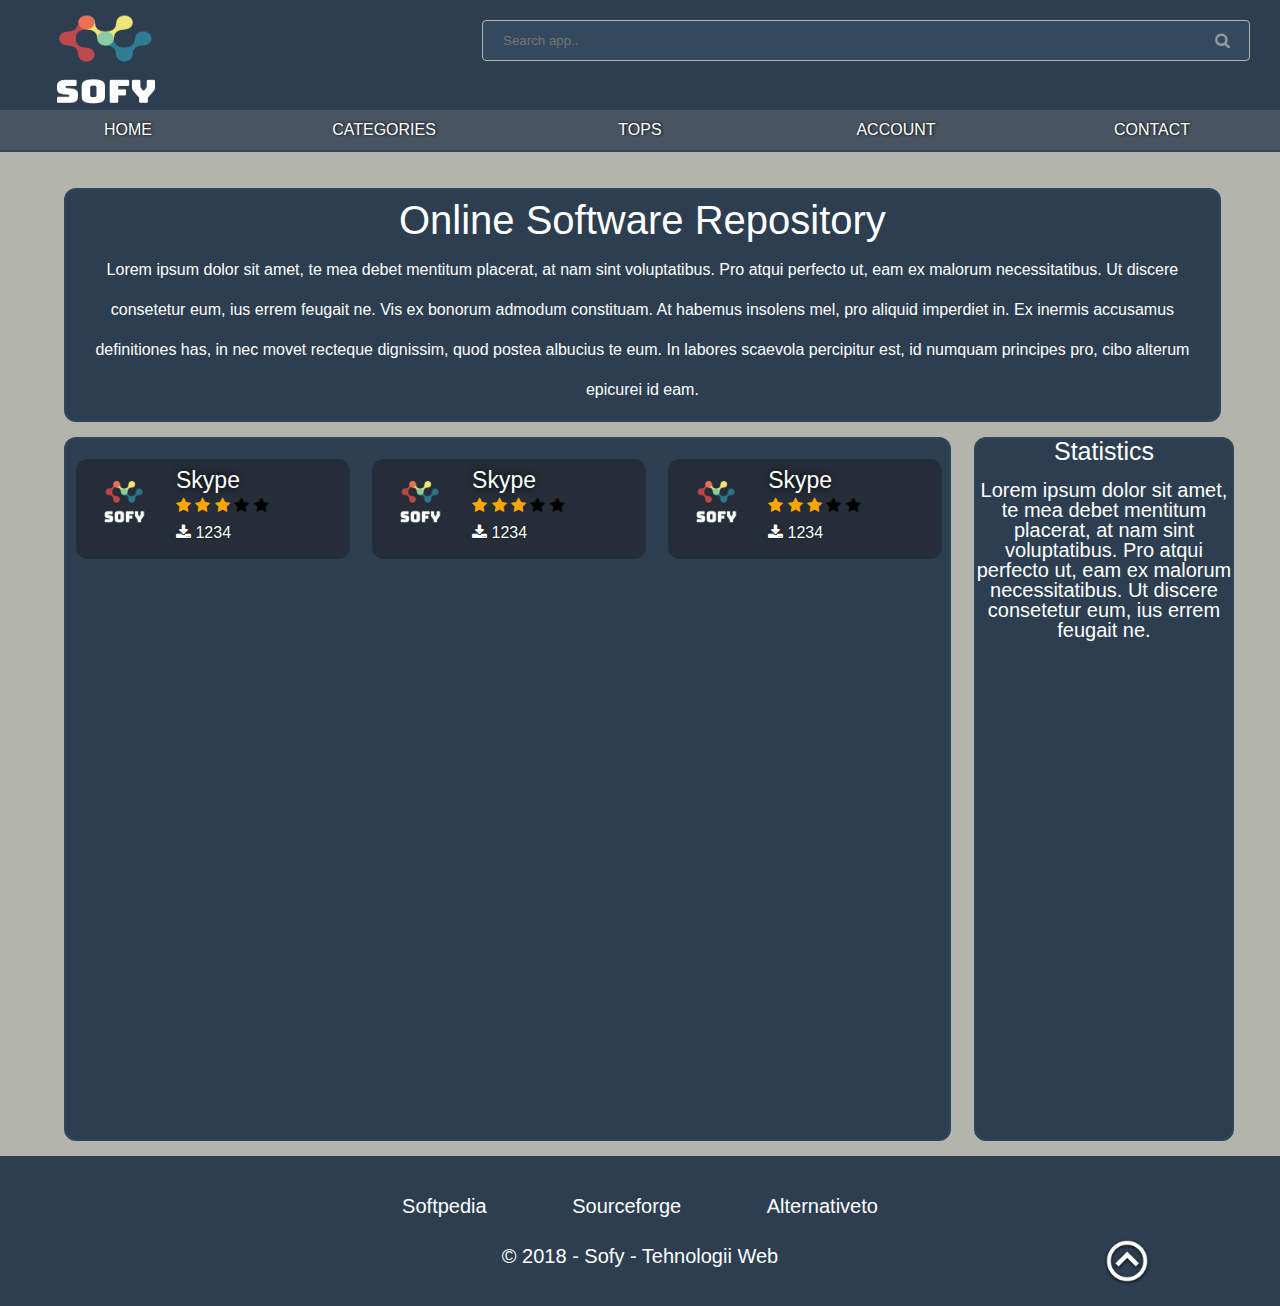
==== commit a6ed996f: "Contact page" ====
--- a/index.html
+++ b/index.html
@@ -38,7 +38,7 @@
                     <a href="login.html">ACCOUNT</a>
                 </li>
                 <li>
-                    <a>CONTACT</a>
+                    <a href="contact.html">CONTACT</a>
                 </li>
             </ul>
         </nav>
@@ -87,7 +87,6 @@
 	</div>
 
     <footer>
-           <div>
             <ul>
               <li>
               <a href="http://www.softpedia.com/">Softpedia</a>
@@ -99,7 +98,6 @@
               <a href="https://alternativeto.net/">Alternativeto</a>
               </li>
             </ul>
-          </div>
         <p>© 2018 - Sofy - Tehnologii Web</p>
         <a href="#"><img src="images/go-up.png" alt="Go to Top" title="Go to Top" id="goUp"> </a>
         </footer>
--- a/css/style.css
+++ b/css/style.css
@@ -65,9 +65,9 @@
 }
 
 .search-container form button{
-	background-color: #34495e;
+    background-color : transparent;
 	color: #909aa4;
-	border: 1px solid #b3b4ab;
+	border: 0px solid #b3b4ab;
 	border-left-width: 0px;
 	border-bottom-width: 0px;
     border-radius: 4px;
@@ -342,8 +342,8 @@
 }
 
 .separator {
-    border-left: 3px solid white;
-    border-radius: 100px;
+    border-style: solid;
+    border-color: white;
 }
 .register-container button:hover{
 	background-color: grey;
--- a/css/small.css
+++ b/css/small.css
@@ -97,7 +97,7 @@
 	width: 90%;
 	margin-left: 5%;
 	margin-right: 5%;
-	margin-top: 3%;
+	margin-top: 15px;
 	margin-bottom: 15px;
 	height: auto;
     padding: 0;
@@ -144,33 +144,37 @@
 /* APP LIST CSS */
 
 .app-list{
-    -webkit-columns: 3;
-    -moz-columns: 3;
-    columns: 3;
+    -webkit-columns: 1;
+    -moz-columns: 1;
+    columns: 1;
     width:100%;
     
     -webkit-column-gap: 5px;
 	column-gap: 5px;
 	-moz-column-gap: 5px;
+    height: auto;
+    padding-bottom: 30px;
+    
     }
 
 .app-section{
 	position: relative;
 	margin-top: 25px;
 	width:100%;
-	height: 300px;
+	height: auto;
 }
 
 .app-section h1{
 	padding-left: 20px;
 	display: inline-block;
+    margin-bottom: 40px;
     font-size: 30px;
 }
 
 .see-more-button {
 	position: absolute;
 	right: 15px;
-	top: -10px;
+	top: 30px;
 	display: inline-block;
     padding: 15px 32px;
     font-size: 16px;
@@ -199,7 +203,7 @@
 }
 
 .app-list-child-title {
-    font-size: 23px;   
+    font-size: 1.4em;   
     margin:0;
     width:60%;
     height:30px;
@@ -315,36 +319,39 @@
 	position: relative;
 	display:block;
 	margin: 3% 10%;
-	width: 50%;
-	height: 500px;
+    margin-top: 15px;
+    margin-bottom: 15px;
+	width: 90%;
+	height: 700px;
 	border-radius: 12px;
 	background-color: #2c3e50;
 	border-color:#4d515e;
 	border-style: solid;
 	border-width: 1px;
 	border-radius: 12px;
-	margin-left: 25%;
+	margin-left: 5%;
 }
 
 .connection-container{
-	position: absolute;
-	top:50px;
+	display: flex;
+    justify-content: center;
+    flex-direction: column;
+    align-content: space-between;
+    align-items: center;
     width:100%;
 	height:100%;
 }
 
 .login-container {
-	position: absolute;
     width: 200px;
     height: 240px;
-    right:53%;
-    top: 66px;
 }
  
 h1{
 	font-size: 28px;
 	margin-bottom: 10px;
 }
+
 br{
 	margin-bottom: 5px;
 }
@@ -367,18 +374,23 @@
     font-size: 16px;
     margin: 4px 2px;
     position: absolute;
-    left: 20%;
 }
 
 .login-container input{
     width: 100%;
     padding: 12px 20px;
-    display: inline-block;
-}
+}
+
+.separator {
+    width: 70%;
+    height: 0px;
+    border-width: 1px;
+    margin-top: 10px;
+    margin-bottom: 20px;
+}
+
 
 .register-container {
-	position: absolute;
-    left:53%;
     width: 200px;
     height: 330px;
 }
@@ -386,23 +398,13 @@
 .register-container input{
     width: 100%;
     padding: 12px 20px;
-    display: inline-block;
 }
 
 
 .register-container button{
     position:absolute;
     padding: 15px 32px;
-    display: inline-block;
-}
-
-.separator {
-	position: absolute;
-    top:0px;
-    left:50%;
-    height: 370px;
-}
-
+}
 
 
 /* STOP LOGIN/REGISTER CSS */
@@ -413,7 +415,7 @@
 footer {
 	display: block;
 	width: 100%;
-    height: 100px;
+    height: auto;
 	margin-bottom: 0px;
 	clear:both;
     line-height: 40px;
@@ -437,9 +439,8 @@
 }
 
 #goUp {
-    position: relative;
+    
     float: right;
-    margin-right: 10%;
     width: 50px;
     height: 50px;
 }--- a/css/large.css
+++ b/css/large.css
@@ -112,7 +112,6 @@
 aside {
 	position: relative;
 	left: 1%;
-	top: 15px;
 	width: 20%;
 	margin-top: 15px;
 	margin-left: 10px;
@@ -432,7 +431,7 @@
 footer {
 	display: block;
 	width: 100%;
-    height: 100px;
+    height: 150px;
 	margin-bottom: 0px;
 	clear:both;
     line-height: 40px;
@@ -461,4 +460,35 @@
     margin-right: 10%;
     width: 50px;
     height: 50px;
+}
+
+/* CONTACT CSS */
+
+.contact-container{
+    display: flex;
+    justify-content: space-around;
+    padding-top: 20px;
+    padding-bottom: 20px;
+}
+
+.map-container{
+    width: 430px;
+    height: 650px;
+}
+
+.map-container img{
+    height: 100%;
+    width: 100%;
+    border-radius: 12px;
+}
+
+.contact-information-container{
+    width:  40%;
+    display: flex;
+    justify-content: space-between;
+    flex-direction: column;
+}
+
+.diana-container, .mihai-container p{
+    
 }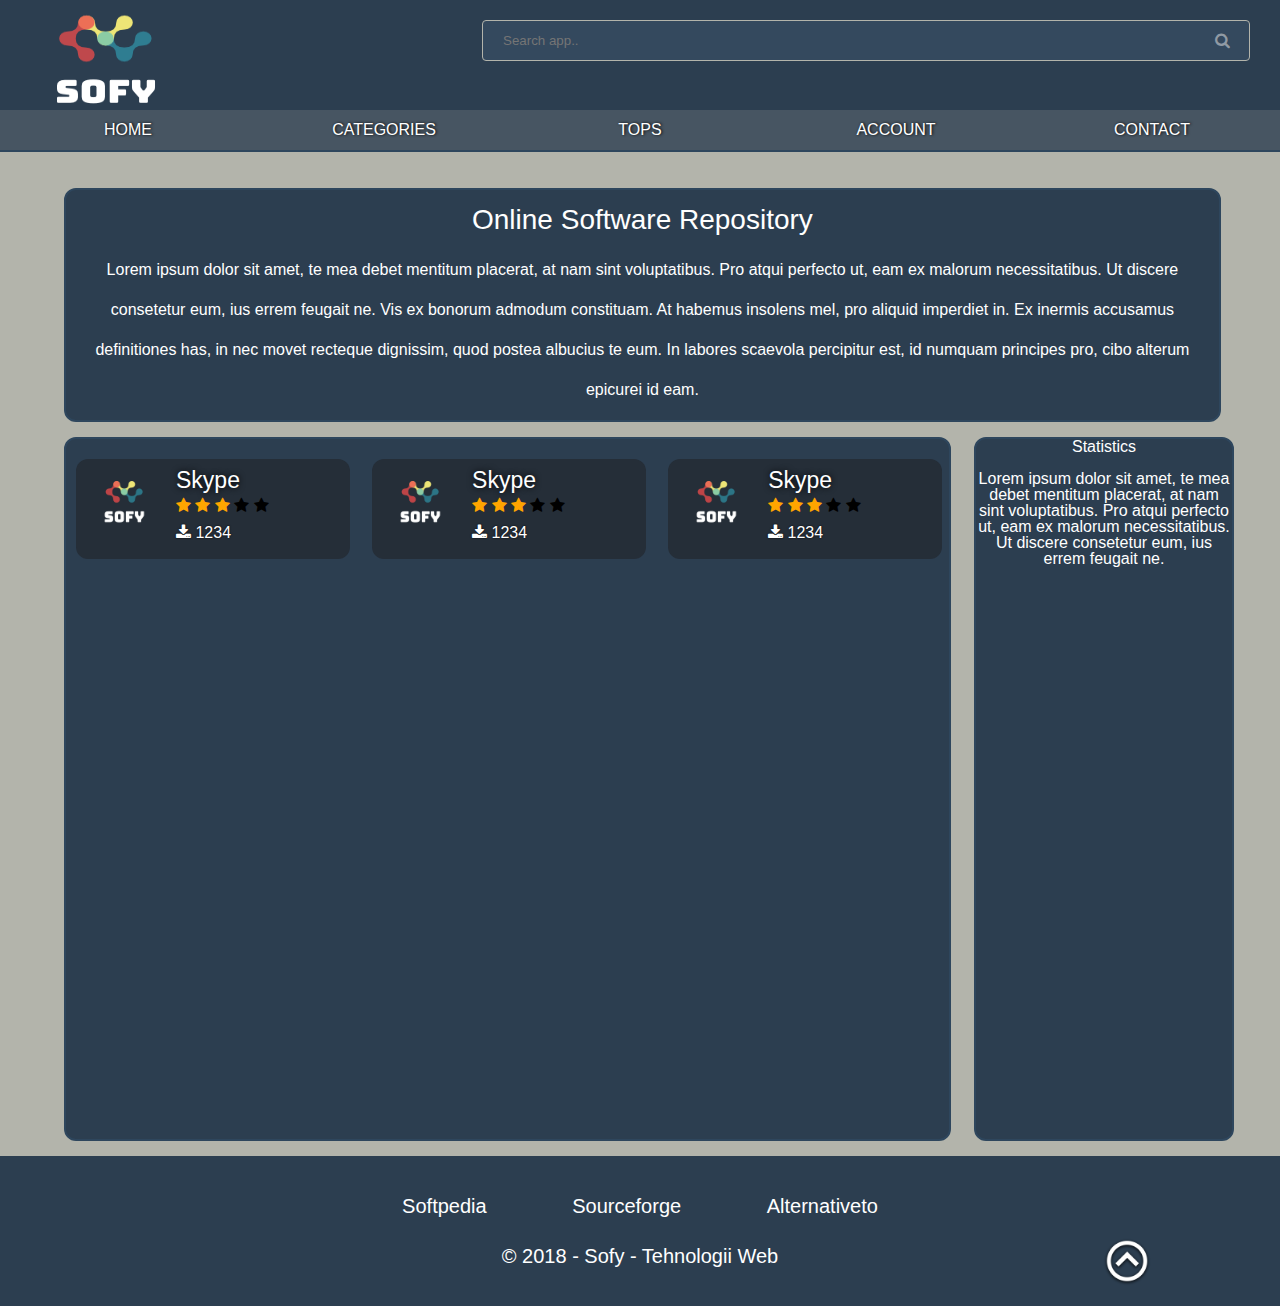
==== commit 63faa36a: "Bara login, legaturi see more si aplciatii, drop down menu, corectare buguri" ====
--- a/index.html
+++ b/index.html
@@ -26,13 +26,24 @@
         <nav class="navigation">
             <ul>
                 <li>
-                    <a href="index.html" class="noborder">HOME</a>
+                    <a href="index.html">HOME</a>
                 </li>
-                <li>
-                     <a href="categories.html" class="noborder">CATEGORIES</a>
+                <li class="categories-father">
+                    <a href="categories.html">CATEGORIES</a>
+                    <div id="drop-down">
+                        <a href="all.html">Entertaiment</a>
+                        <a href="all.html">Network</a>
+                        <a href="all.html">Office</a>
+                        <a href="all.html">Utility</a>
+                    </div>
                 </li>
-                <li>
+                <li class="categories-father">
                     <a href="tops.html">TOPS</a>
+                     <div id="drop-down">
+                        <a href="all.html">Most downloaded apps</a>
+                        <a href="all.html">Most popular apps</a>
+                        <a href="all.html">Most recent apps</a>
+                    </div>
                 </li>
                 <li>
                     <a href="login.html">ACCOUNT</a>
@@ -42,66 +53,71 @@
                 </li>
             </ul>
         </nav>
-
         <span class="search-container">
-            <form action="/search.php">
+            <form action="app.html">
                 <input type="text" placeholder="Search app.." name="search">
                 <button type="submit" class="fa fa-search"></button>
             </form>
         </span>
     </header>
 
-   <div id="wrapper">
-  	  <section id="description">
-  	  	<h1>Online Software Repository</h1>
-  	  	<p>Lorem ipsum dolor sit amet, te mea debet mentitum placerat, at nam sint voluptatibus. Pro atqui perfecto ut, eam ex malorum necessitatibus. Ut discere consetetur eum, ius errem feugait ne. Vis ex bonorum admodum constituam. At habemus insolens mel, pro aliquid imperdiet in. Ex inermis accusamus definitiones has, in nec movet recteque dignissim, quod postea albucius te eum. In labores scaevola percipitur est, id numquam principes pro, cibo alterum epicurei id eam.</p>
-  	  </section>
-	  <section id="main">
-		<div id="app-list-container">
-		  <ul class="app-list">
-			<li class="app-list-child"> <a href="#">
-			  <div class="app-list-child-img-container"> <img src="images/logo.png"> </div>
-			  <div class="app-list-child-title">Skype</div>
-			  <div class="app-list-child-rating"> <span class="fa fa-star rating-checked"></span> <span class="fa fa-star rating-checked"></span> <span class="fa fa-star rating-checked"></span> <span class="fa fa-star"></span> <span class="fa fa-star"></span> </div>
-			  <div class="app-list-child-downloads"> <span class="fa fa-download"></span> 1234</div>
-			  </a> </li>
-			<li class="app-list-child"> <a href="#">
-			  <div class="app-list-child-img-container"> <img src="images/logo.png"> </div>
-			  <div class="app-list-child-title">Skype</div>
-			  <div class="app-list-child-rating"> <span class="fa fa-star rating-checked"></span> <span class="fa fa-star rating-checked"></span> <span class="fa fa-star rating-checked"></span> <span class="fa fa-star"></span> <span class="fa fa-star"></span> </div>
-			  <div class="app-list-child-downloads"> <span class="fa fa-download"></span> 1234</div>
-			  </a> </li>
-			<li class="app-list-child"> <a href="#">
-			  <div class="app-list-child-img-container"> <img src="images/logo.png"> </div>
-			  <div class="app-list-child-title">Skype</div>
-			  <div class="app-list-child-rating"> <span class="fa fa-star rating-checked"></span> <span class="fa fa-star rating-checked"></span> <span class="fa fa-star rating-checked"></span> <span class="fa fa-star"></span> <span class="fa fa-star"></span> </div>
-			  <div class="app-list-child-downloads"> <span class="fa fa-download"></span> 1234</div>
-			  </a> </li>
-		  </ul>
-		</div>
-	  </section>
-	  <aside> 
-	  <h2>Statistics</h2><br>
-	  <p>Lorem ipsum dolor sit amet, te mea debet mentitum placerat, at nam sint voluptatibus. Pro atqui perfecto ut, eam ex malorum necessitatibus. Ut discere consetetur eum, ius errem feugait ne. </p>
-	  </aside>
-	</div>
+    <div class="wrapper">
+        <section class="description">
+            <h1>Online Software Repository</h1>
+            <p>Lorem ipsum dolor sit amet, te mea debet mentitum placerat, at nam sint voluptatibus. Pro atqui perfecto ut, eam ex malorum necessitatibus. Ut discere consetetur eum, ius errem feugait ne. Vis ex bonorum admodum constituam. At habemus insolens mel, pro aliquid imperdiet in. Ex inermis accusamus definitiones has, in nec movet recteque dignissim, quod postea albucius te eum. In labores scaevola percipitur est, id numquam principes pro, cibo alterum epicurei id eam.</p>
+        </section>
+        <section class="main">
+            <div id="app-list-container">
+                <ul class="app-list">
+                    <li class="app-list-child">
+                        <a href="#">
+                            <div class="app-list-child-img-container"> <img src="images/logo.png"> </div>
+                            <div class="app-list-child-title">Skype</div>
+                            <div class="app-list-child-rating"> <span class="fa fa-star rating-checked"></span> <span class="fa fa-star rating-checked"></span> <span class="fa fa-star rating-checked"></span> <span class="fa fa-star"></span> <span class="fa fa-star"></span> </div>
+                            <div class="app-list-child-downloads"> <span class="fa fa-download"></span> 1234</div>
+                        </a>
+                    </li>
+                    <li class="app-list-child">
+                        <a href="#">
+                            <div class="app-list-child-img-container"> <img src="images/logo.png"> </div>
+                            <div class="app-list-child-title">Skype</div>
+                            <div class="app-list-child-rating"> <span class="fa fa-star rating-checked"></span> <span class="fa fa-star rating-checked"></span> <span class="fa fa-star rating-checked"></span> <span class="fa fa-star"></span> <span class="fa fa-star"></span> </div>
+                            <div class="app-list-child-downloads"> <span class="fa fa-download"></span> 1234</div>
+                        </a>
+                    </li>
+                    <li class="app-list-child">
+                        <a href="#">
+                            <div class="app-list-child-img-container"> <img src="images/logo.png"> </div>
+                            <div class="app-list-child-title">Skype</div>
+                            <div class="app-list-child-rating"> <span class="fa fa-star rating-checked"></span> <span class="fa fa-star rating-checked"></span> <span class="fa fa-star rating-checked"></span> <span class="fa fa-star"></span> <span class="fa fa-star"></span> </div>
+                            <div class="app-list-child-downloads"> <span class="fa fa-download"></span> 1234</div>
+                        </a>
+                    </li>
+                </ul>
+            </div>
+        </section>
+        <aside>
+            <h2>Statistics</h2><br>
+            <p>Lorem ipsum dolor sit amet, te mea debet mentitum placerat, at nam sint voluptatibus. Pro atqui perfecto ut, eam ex malorum necessitatibus. Ut discere consetetur eum, ius errem feugait ne. </p>
+        </aside>
+    </div>
 
     <footer>
-            <ul>
-              <li>
-              <a href="http://www.softpedia.com/">Softpedia</a>
-              </li>
-              <li>
-              <a href="https://sourceforge.net/">Sourceforge</a>
-              </li>
-              <li>
-              <a href="https://alternativeto.net/">Alternativeto</a>
-              </li>
-            </ul>
+        <ul>
+            <li>
+                <a href="http://www.softpedia.com/">Softpedia</a>
+            </li>
+            <li>
+                <a href="https://sourceforge.net/">Sourceforge</a>
+            </li>
+            <li>
+                <a href="https://alternativeto.net/">Alternativeto</a>
+            </li>
+        </ul>
         <p>© 2018 - Sofy - Tehnologii Web</p>
         <a href="#"><img src="images/go-up.png" alt="Go to Top" title="Go to Top" id="goUp"> </a>
-        </footer>
+    </footer>
 </body>
 
 
-</html>+</html>
--- a/css/style.css
+++ b/css/style.css
@@ -76,6 +76,7 @@
 }
 
 .navigation {
+     z-index:99;
 	list-style:none;
 	text-align: center;
 	text-shadow: #000 1px 0px 3px;
@@ -107,10 +108,38 @@
 	color: #FFF;
 }
 
-/* END HEADER CSS 
-   BEGIN TITLE&DESCRIPTION CSS*/
-
-#description {
+.categories-father{
+    overflow: hidden;
+    height: 40px;
+}
+
+.categories-father a{
+    border-bottom:2px;
+	border-bottom-color: #2e465d;
+	border-bottom-style: solid;	
+}
+
+.categories-father:hover{
+    height: auto;
+}
+
+#drop-down a{
+    z-index:99;
+    background: #566674;
+    border-left:2px;
+    border-right:2px;
+	border-bottom-color: #2e465d;
+	border-bottom-style: solid;	
+}
+
+#drop-down a:hover{
+    background-color: #2c3e50;
+    
+}
+
+/* END HEADER CSS */
+
+.description {
 	background: #2c3e50;
 	border-radius: 12px;
 	border-style: solid;
@@ -121,10 +150,7 @@
 	text-align: center;
 }
 
-/* END TITLE&DESCRIPTION CSS
-   BEGIN MAIN CSS*/
-
-#main, aside, .main-full {
+.main, aside, .main-full {
 	background-color: #2c3e50;
 	border-radius: 12px;
 	border-style: solid;
@@ -135,9 +161,7 @@
 	color: white;
 }
 
-
-/* END MAIN CSS
-   BEGIN FOOTER CSS*/
+/*BEGIN FOOTER CSS*/
 
 footer {
 	font-family: Arial;
@@ -162,7 +186,11 @@
 	border-bottom-color: #b3b4ab;
 }
 
-.see-more-button {
+.app-section:last-child{
+    border-style: none;
+}
+
+.see-more-button, .option {
 	font-family: Arial, Helvetica, sans-serif;
     color: white;
     background-color: #252e38;
@@ -176,7 +204,7 @@
 	border-radius: 12px;
 }
 
-.see-more-button:hover{
+.see-more-button:hover, .option:hover {
 	background-color: grey;
 }
 
@@ -208,11 +236,11 @@
 color:black;
 }
 
-.app-list-child-img-container{
+.app-list-child-img-container {
     border-width: 10px;
 }
 
-.app-list-child-img-container img{
+.app-list-child-img-container img {
 	border-radius: 12px;
 }
  
@@ -222,7 +250,7 @@
     text-align:left;
 }
 
-.app-list-child-rating{
+.app-list-child-rating {
   text-align:left;
 }
 
@@ -230,7 +258,7 @@
     color: orange;
 }
 
-.app-list-child-downloads{
+.app-list-child-downloads {
   text-align:left;
   text-shadow: #000 0px 0px 2px;
   color:white;
@@ -252,24 +280,9 @@
 	font-family: Arial, Helvetica, sans-serif;
 }
 
-#options-container {
-	font-family: Arial, Helvetica, sans-serif;
-	list-style: none;
-	text-align: center;
-}
-
-.option {
-	background: #475562;
-	border-radius: 5px 15px;
-		
-}
 .option a{
-	text-decoration: none;
-	color: #FFF;
-}
-
-.option a:hover {
-	color: darkred;
+    text-decoration: none;
+    color: #FFF;
 }
 
 /* END PROFILE CSS 
@@ -281,7 +294,6 @@
 	border-color:#4d515e;
 	border-style: solid;
 	border-width: 1px;
-	border-radius: 12px;
 }
 
 .connection-container{
@@ -293,7 +305,7 @@
 	text-shadow: #000 0px 0px 6px;
 }
 
-.login-container button{
+.login-container button, #upload-form button, #settings-container .settings button{
     border: none;
     color: white;
     background-color: #252e38;
@@ -350,3 +362,125 @@
 }
 
 /* END LOGIN/REGISTER CSS */
+
+/* START ALL-APPS CSS */
+
+.all-app-child{
+    background-color: #475562;
+    text-shadow: #000 0px 0px 2px;
+}
+
+.all-app-icon{
+    border-style: solid;
+    border-width: 1px;
+    border-color: #b3b4ab;
+    border-radius: 12px;
+}
+
+.all-app-child:hover{
+    background-color: #7f8a95;
+}
+
+.all-app-button{
+    color: white;
+    background-color: #252e38;
+	text-align: center;
+    text-decoration: none;
+    cursor: pointer;
+	border-color: #2c3e50;
+	border-color:#4d515e;
+	border-style: solid;
+	border-width: 1px;
+	border-radius: 12px;
+}
+
+.all-app-child a{
+    text-decoration: none;
+    outline: none; 
+    color: white;
+}
+
+/* END ALL-APPS CSS
+   START UPLOAD CSS */
+
+#upload-form-container {
+    border-radius: 12px;
+    background-color: #2c3e50;
+    border-color: #4d515e;
+    border-style: solid;
+    border-width: 1px;
+}
+
+.input-box {
+    border: 1px solid #ccc;
+    border-radius: 4px;
+}
+
+
+#upload-form h1, #settings-container .settings h1 {
+    color: white;
+}
+
+/* END UPLOAD CSS 
+
+   START SETTINGS CSS */
+
+#settings-container {
+    border-radius: 12px;
+    background-color: #2c3e50;
+    border-color: #4d515e;
+    border-style: solid;
+    border-width: 1px;
+}
+
+/* END SETTINGS CSS */
+
+/* START APP PAGE CSS */
+
+.tag {
+    background-color: grey;
+    border-style: solid;
+    border-color: rgb(183, 188, 193);
+    border-width: 2px;
+    border-radius: 25px;
+}
+
+.app-info-container {
+    background: #475562;
+    border-radius: 10% 25%;
+}
+
+#related-apps-container {
+    border-bottom: none;
+}
+
+/* END APP PAGE CSS 
+
+   START CONTACT CSS */
+
+.map-container img {
+    border-radius: 12px;
+}
+
+
+
+
+
+
+
+
+
+
+
+
+
+
+
+
+
+
+
+
+
+
+
--- a/css/small.css
+++ b/css/small.css
@@ -72,18 +72,19 @@
 }
 
 
-#wrapper {
-	width: 100%;
-}
-
-#description {
-	position: relative;
-	width: 88.5%;
+.wrapper {
+    width: 100%;
+}
+
+.description {
+	position: relative;
 	padding: 10px;
 	margin-top: 3%;
+	width: 90%-20px;
 	margin-left: 5%;
+	margin-right: 5%;
 	margin-bottom: 0;
-	line-height: 40px;
+	line-height: 35px;
 	height: auto;
 }
 
@@ -92,7 +93,7 @@
 }
 
 
-.main-full, #main, aside
+.main-full, .main, aside
 {
 	width: 90%;
 	margin-left: 5%;
@@ -443,4 +444,333 @@
     float: right;
     width: 50px;
     height: 50px;
-}+}
+
+
+/* CONTACT CSS */
+
+.contact-container {
+    display: flex;
+    justify-content: space-around;
+    flex-wrap: wrap;
+    padding-top: 20px;
+    padding-bottom: 20px;
+}
+
+.map-container {
+    width: 90%;
+    height: auto;
+    box-sizing:border-box;
+    object-fit: contain;
+}
+
+.map-container img {
+    height: 100%;
+    width: 100%;
+    box-sizing:border-box;
+    object-fit: contain;
+    border-radius: 12px;
+}
+
+.contact-information-container {
+    width: 90%;
+    margin-top: 15px;
+    display: flex;
+    justify-content: space-between;
+    flex-direction: column;
+}
+
+.diana-container,
+.mihai-container p {}
+
+/* END CONTACT CSS */
+
+
+/* START ALL-APPS CSS */
+
+.all-app-section {
+    height: auto;
+    
+}
+
+.all-app-aside {
+    width: 90%;
+    height: auto;
+}
+
+.app-main {
+    width: 90%;
+    height: auto;
+}
+
+.all-app-list {
+    width: 100%;
+    height: auto;
+    display: flex;
+    justify-content:center;
+    flex-wrap:wrap;
+    align-items: space-between;
+}
+
+.all-app-child {
+    width: 180px;
+    height: 300px;
+    border-radius: 12px;
+    margin-right: 10px;
+    margin-top: 10px;
+}
+
+.all-app-icon {
+    display: inline-block;
+    width: 165px;
+    height: 165px;
+    
+}
+
+.all-app-icon img{
+    object-fit: cover;
+    width: 165px;
+    height: 165px;
+    border-radius: 12px;
+}
+
+.all-app-title {
+    display: inline-block;
+    font-size: 1.4em;
+    margin-bottom: 10px;
+}
+
+.all-app-rating {
+    display: inline-block;
+    height: 50px;
+    width: 100%;
+}
+
+.all-app-downloads {
+    display: inline-block;
+    margin-top: 10px;
+    height: 50px;
+    width: 100%;
+}
+
+.all-app-pages{
+    display: flex;
+    justify-content: center;
+    margin-top: 10px;
+    margin-bottom: 10px;
+}
+
+.all-app-button{
+    width: 40px;
+    height: 20px;
+    padding-top: 10px;
+    margin-left: 5px;
+    padding-bottom: 10px;
+}
+/* END ALL-APPS CSS */
+
+
+/* START APP PAGE CSS */
+
+#display {
+    display: flex;
+    flex-direction: column;
+    justify-content: center;
+    align-items: center;
+    margin-bottom: -5px;
+}
+
+#app-logo {
+    margin-top: 15px;
+    height: 90%;
+    width: 90%;
+    box-sizing:border-box;
+    object-fit: contain;
+    border-radius: 12px;
+}
+
+#app-logo img{
+    object-fit: cover;
+    border-radius: 12px;
+}
+
+#app-name {
+    width: auto;
+    margin-top: 2%;
+    line-height: 1.2;
+}
+
+#app-name h1 {
+    font-size: 60px;
+}
+
+#app-rating-stars {
+    width: 250px !important;
+    height: auto;
+    top: 20px !important;
+    left: 0px !important;
+    position: relative !important;
+    display: inline-block !important;
+}
+
+#download-button {
+    margin-top: 10px;
+    margin-right: 10px;
+    width: 200px;
+    height: 200px;
+}
+
+#app-statistics {
+    display: flex;
+    flex-direction: column;
+    width: 87%;
+    justify-content: center;
+    padding: 20px 20px;
+    font-size: 20px;
+    
+}
+
+#app-statistics *{
+    margin-bottom: 15px;
+    
+}
+
+
+.tag {
+    background-color: grey;
+    padding: 3px;
+    border-style: solid;
+    border-color: rgb(183, 188, 193);
+    border-width: 2px;
+    border-radius: 25px;
+    margin: 5px;
+}
+
+.app-description-container {
+    width: 100%;
+    display: flex;
+    justify-content: center;
+    flex-wrap: wrap;
+    height: auto;
+}
+
+.app-info-container {
+    width: 90%;
+    height: auto;
+    background: #475562;
+    border-radius: 10% 25%;
+    line-height: 20px;
+    padding: 15px;
+}
+
+.app-info-container h1 {
+    font-size: 30px;
+    letter-spacing: 4px;
+    margin-bottom: 20px;
+}
+
+.app-info-container p {
+    font-size: 15px;
+    margin-bottom: 10px;
+}
+
+#related-apps-container {
+    margin-top: 15px;
+    width: 100%;
+    height: auto;
+    border-bottom: none;
+}
+
+#related-apps-container h1{
+    margin-bottom: 10px;
+}
+
+#columns {
+    display: flex;
+    flex-direction: column;
+}
+
+/* END APP PAGE CSS */
+
+/* PROFILE PAGE CSS */
+
+#profile-container{
+    display: flex;
+    justify-content: center;
+    flex-wrap: wrap;
+}
+
+#basic-info-container {
+    width: 100%;
+    height: auto;
+    margin-top: 3%;
+    margin-bottom: 3%;
+    display: flex;
+    justify-content: flex-start;
+    flex-wrap: wrap;
+    flex-direction: row;
+}
+
+#pic {
+    float: left;
+    margin-left: 10px;
+    margin-top: 20px;
+    width: 40%;
+    height: 70%;
+    display: inline-block;
+    
+    box-sizing:border-box;
+    object-fit: contain;
+    border-radius: 12px;
+}
+
+#info {
+    width: 55%;
+    height: auto;
+    text-align: left;
+    line-height: 15px;
+    display: inline-block;
+    padding-bottom: 20px;
+}
+
+#profile-star-center{
+    margin-left: 30px;
+    padding-top: 5px;
+}
+
+#options-container {
+    width: 80%;
+    padding-left: 10%;
+}
+
+.option {
+
+}
+
+.profile-rating-container {
+    position: relative;
+}
+
+.profile-rating-text {
+    display: inline-block;
+}
+
+.profile-rating-stars {
+    width: 100px !important;
+    top: 0px !important;
+    left: 0px !important;
+    position: relative !important;
+    display: inline-block !important;
+}
+
+#app-section-small{
+    position: none;
+}
+
+.delete-button {
+    float: right;
+    margin-right: 5px;
+    margin-top: 3px;
+}
+
+/* END PROFILE CSS */--- a/css/large.css
+++ b/css/large.css
@@ -1,441 +1,171 @@
-
 header {
     position: relative;
-	display: block;
-	width:100%;
-	height: 150px;
-	margin: 0;
-	padding: 0;
+    display: block;
+    width: 100%;
+    height: 150px;
+    margin: 0;
+    padding: 0;
 }
 
 .logo {
-	position: relative;
-	top: 10px;
-	left: 10px;
-	top: -10px;
-	height: 170px;
-	width: 200px;
-}
-
-.logo img{
+    position: relative;
+    left: 10px;
+    height: 170px;
+    width: 200px;
+    top: -10px;
+}
+
+.logo img {
     height: 100%;
     width: 100%;
 }
 
-.search-container{
-	position: absolute;
-	right: 30px;
-	top: 20px;
-	width: 60%;
-	float:right;
-	padding-top: 20px;
-
-}
-
-.search-container form input{
-	position: absolute;
-	left:0px;
-	top:0px;
-	width: 100%;
+.search-container {
+    position: absolute;
+    right: 30px;
+    top: 20px;
+    width: 60%;
+    float: right;
+    padding-top: 20px;
+
+}
+
+.search-container form input {
+    position: absolute;
+    left: 0px;
+    top: 0px;
+    width: 100%;
     padding: 12px 20px;
     display: inline-block;
 }
 
-.search-container form button{
-	position: absolute;
-	right:0px;
-	top:0px;
-	padding: 12px 20px;
+.search-container form button {
+    position: absolute;
+    right: 0px;
+    top: 0px;
+    padding: 12px 20px;
     display: inline-block;
 }
 
 .navigation {
-	position: absolute;
-	width: 100%;
-	height: 40px;
-	top: 110px;
+    position: absolute;
+    width: 100%;
+    height: 40px;
+    top: 110px;
 }
 
 .navigation ul li {
-	float: left;
-	width: 20%;
+    float: left;
+    width: 20%;
 }
 
 .navigation ul li a {
-	display: block;
-	height: 40px;
-}
-
-
-#wrapper {
-	width: 100%;
-	margin: 0 auto;
-	padding: 0;
-}
-
-#description {
-	position: relative;
-	width: 88.5%;
-	padding: 10px;
-	margin-top: 3%;
-	margin-left: 5%;
-	margin-bottom: 0;
-	line-height: 40px;
-	height: auto;
+    display: block;
+    height: 40px;
+}
+
+
+.wrapper {
+    width: 100%;
+    margin: 0 auto;
+    padding: 0;
+}
+
+.description {
+    position: relative;
+    width: 88.5%;
+    padding: 10px;
+    margin-top: 3%;
+    margin-left: 5%;
+    margin-bottom: 0;
+    line-height: 40px;
+    height: auto;
 }
 
 #description h1 {
-	font-size:40px;
-}
-
-#main {
-	width: 69%;
-	margin-top: 15px;
-	margin-left: 5%;
-	display: inline-block;
-	height: 700px;
-	margin-bottom: 15px;
-	float: left;
-}
-
-.main-full
-{
-	width: 90%;
-	margin-left: 5%;
-	margin-right: 5%;
-	margin-top: 3%;
-	margin-bottom: 15px;
-	height: auto;
+    font-size: 40px;
+}
+
+.main {
+    width: 69%;
+    margin-top: 15px;
+    margin-left: 5%;
+    display: inline-block;
+    height: 700px;
+    margin-bottom: 15px;
+    float: left;
+}
+
+.main-full {
+    width: 90%;
+    margin-left: 5%;
+    margin-right: 5%;
+    margin-top: 3%;
+    margin-bottom: 15px;
+    height: auto;
     padding: 0;
 }
 
 aside {
-	position: relative;
-	left: 1%;
-	width: 20%;
-	margin-top: 15px;
-	margin-left: 10px;
-	display: inline-block;
-	height: 700px;
-	margin-bottom: 15px;
-	float: left;
+    position: relative;
+    left: 1%;
+    width: 20%;
+    margin-top: 15px;
+    margin-left: 10px;
+    display: inline-block;
+    height: 700px;
+    margin-bottom: 15px;
+    float: left;
 }
 
 #wrapper aside h2 {
-	font-size: 25px;
+    font-size: 25px;
 }
 
 #wrapper aside p {
-	font-size: 20px;
+    font-size: 20px;
 }
 
 body section form div {
-	position: relative;
-	top: 20px;
-	left: 30%;
-	display: inline-block;
-	width: inherit;
-	text-align: center;
-}
-
-body section form p{
-	font-size: 30px;
+    position: relative;
+    top: 20px;
+    left: 30%;
+    display: inline-block;
+    width: inherit;
+    text-align: center;
+}
+
+body section form p {
+    font-size: 30px;
 }
 
 .left-article {
-	width:45%;
-	margin-left:3%;
-	float:left;
-	margin-top:10%;
-	margin-bottom: 10px;
-	font-size: auto;
+    width: 45%;
+    margin-left: 3%;
+    float: left;
+    margin-top: 10%;
+    margin-bottom: 10px;
+    font-size: auto;
 }
 
 .right-article {
-	width:45%;
-	float:right;
-	margin-right: 3%;
-	margin-bottom: 10px;
-	margin-top:10%;
-}
-
-/* APP LIST CSS */
-
-.app-list{
-    -webkit-columns: 3;
-    -moz-columns: 3;
-    columns: 3;
-    width:100%;
-    
-    -webkit-column-gap: 5px;
-	column-gap: 5px;
-	-moz-column-gap: 5px;
-    }
-
-.app-section{
-	position: relative;
-	margin-top: 25px;
-	width:100%;
-	height: 300px;
-}
-
-.app-section h1{
-	padding-left: 20px;
-	display: inline-block;
-    font-size: 30px;
-}
-
-.see-more-button {
-	position: absolute;
-	right: 15px;
-	top: -10px;
-	display: inline-block;
-    padding: 15px 32px;
-    font-size: 16px;
-    margin: 4px 2px;
-}
-
-.app-list-child {
-    position:relative;
-    width: 94%;
-    height: 100px;
-    overflow:hidden;
-    margin-bottom:5px;
-}
-
-.app-list-child-img-container{
-    position:absolute;
-    width: 80px;
-    height:80px;
-    top:10px;
-    left:10px;
-}
-
-.app-list-child-img-container img{
-    width:100%;
-    height:100%;
-}
-
-.app-list-child-title {
-    font-size: 23px;   
-    margin:0;
-    width:60%;
-    height:30px;
-    position:absolute;
-    top:10px;
-    left:100px;
-}
-
-.bigger-title {
-    font-size: 40px !important;
-    margin-top: 20px !important;
-}
-
-.app-list-child-rating {
-    top:38px;
-}
-
-.app-list-child-rating, .app-list-child-downloads{
-    margin:0;
-    width:60%;
-    height:20px;
-    position:absolute;
-    left:100px;
-    right:10px;
-}
-
-.app-list-child-downloads{
-  top:65px; 
-}
-/* END APP LIST CSS */
-
-/* PROFILE PAGE CSS */
-
-#basic-info-container {
-	width:60%;
-	height: 300px;
-	position: relative;
-    display: inline-block;
-    margin-top: 3%;
-    margin-bottom: 3%;
-}
-
-#pic {
-	position:relative;
-	float:left;
-	margin-left: 10%;
-    margin-top: 20px;
-	width:35%;
-    height: auto;
-    display: inline-block;
-}
-
-#info {
-	float:right;
-	position: relative;
-	width:50%;
-    top: 20px;
-	left:10px;
-	text-align: left;
-	line-height: 30px;
-    display: inline-block;
-}
-
-.small-icon {
-	width: 20px;
-	height: 20px;
-	position: relative;
-    display: inline-block;
-}
-
-#options-container {
-	position: relative;
+    width: 45%;
     float: right;
-	line-height: 30px;
-    width: 150px;
-    display: inline-block;
-    margin-right: 10%;
-    margin-top: 7%;
-    margin-left: 0%;
-    margin-bottom: 3%;
-}
-
-.option {
-	padding:10px 20px;
-    margin-bottom:10px;
-}
-
-.option a:hover {
-	font-size: 20px;
-}
-
-.delete-button {
-    position: relative;
-    float: right;
-    width: 10%;
-}
-
-.profile-rating-container {
-    position: relative;
-}
-
-.profile-rating-text {
-    display: inline;
-}
-.profile-rating-stars {
-    position: absolute !important;
-    display: inline-block !important;
-    
-}
-/* START LOGIN/REGISTER CSS */
-
-#login-window {
-	position: relative;
-	display:block;
-	margin: 3% 10%;
-	width: 50%;
-	height: 500px;
-	border-radius: 12px;
-	background-color: #2c3e50;
-	border-color:#4d515e;
-	border-style: solid;
-	border-width: 1px;
-	border-radius: 12px;
-	margin-left: 25%;
-}
-
-.connection-container{
-	position: absolute;
-	top:50px;
-    width:100%;
-	height:100%;
-}
-
-.login-container {
-	position: absolute;
-    width: 200px;
-    height: 240px;
-    right:53%;
-    top: 66px;
-}
- 
-h1{
-	font-size: 28px;
-	margin-bottom: 10px;
-}
-br{
-	margin-bottom: 5px;
-}
-
-.login-container p{
-	margin-top: 10px;
-	margin-bottom: 10px;
-    font-size: 18px;
-}
-
-.register-container p{
-	margin-top: 10px;
-	margin-bottom: 10px;
-    font-size: 18px;
-}
-
-.login-container button{
-    padding: 15px 32px;
-    display: inline-block;
-    font-size: 16px;
-    margin: 4px 2px;
-    position: absolute;
-    left: 20%;
-}
-
-.login-container input{
-    width: 100%;
-    padding: 12px 20px;
-    display: inline-block;
-}
-
-.register-container {
-	position: absolute;
-    left:53%;
-    width: 200px;
-    height: 330px;
-}
-
-.register-container input{
-    width: 100%;
-    padding: 12px 20px;
-    display: inline-block;
-}
-
-
-.register-container button{
-    position:absolute;
-    padding: 15px 32px;
-    display: inline-block;
-}
-
-.separator {
-	position: absolute;
-    top:0px;
-    left:50%;
-    height: 370px;
-}
-
-
-
-/* STOP LOGIN/REGISTER CSS */
-
+    margin-right: 3%;
+    margin-bottom: 10px;
+    margin-top: 10%;
+}
 
 /* START FOOTER CSS */
 
 footer {
-	display: block;
-	width: 100%;
+    display: block;
+    width: 100%;
     height: 150px;
-	margin-bottom: 0px;
-	clear:both;
+    margin-bottom: 0px;
+    clear: both;
     line-height: 40px;
-    font-size: 20px; 
+    font-size: 20px;
 }
 
 footer ul {
@@ -451,7 +181,7 @@
 footer p {
     position: relative;
     display: block;
-    top:40px;
+    top: 40px;
 }
 
 #goUp {
@@ -462,33 +192,546 @@
     height: 50px;
 }
 
+/*  END FOOTER CSS 
+    APP LIST CSS */
+
+.app-list {
+    -webkit-columns: 3;
+    -moz-columns: 3;
+    columns: 3;
+    width: 100%;
+
+    -webkit-column-gap: 5px;
+    column-gap: 5px;
+    -moz-column-gap: 5px;
+}
+
+.app-section {
+    position: relative;
+    margin-top: 25px;
+    width: 100%;
+    height: 300px;
+}
+
+.app-section h1 {
+    padding-left: 20px;
+    display: inline-block;
+    font-size: 30px;
+}
+
+.see-more-button {
+    position: absolute;
+    right: 15px;
+    top: -10px;
+    display: inline-block;
+    padding: 15px 32px;
+    font-size: 16px;
+    margin: 4px 2px;
+}
+
+
+.app-list-child {
+    position: relative;
+    width: 94%;
+    height: 100px;
+    overflow: hidden;
+    margin-bottom: 5px;
+}
+
+.app-list-child-img-container {
+    position: absolute;
+    width: 80px;
+    height: 80px;
+    top: 10px;
+    left: 10px;
+}
+
+.app-list-child-img-container img {
+    width: 100%;
+    height: 100%;
+}
+
+.app-list-child-title {
+    font-size: 23px;
+    margin: 0;
+    width: 60%;
+    height: 30px;
+    position: absolute;
+    top: 10px;
+    left: 100px;
+}
+
+.bigger-title {
+    font-size: 40px !important;
+    margin-top: 20px !important;
+}
+
+.app-list-child-rating {
+    top: 38px;
+}
+
+.app-list-child-rating,
+.app-list-child-downloads {
+    margin: 0;
+    width: 60%;
+    height: 20px;
+    position: absolute;
+    left: 100px;
+    right: 10px;
+}
+
+.app-list-child-downloads {
+    top: 65px;
+}
+
+
+/* END APP LIST CSS */
+
+/* PROFILE PAGE CSS */
+
+#basic-info-container {
+    width: 60%;
+    height: auto;
+    position: relative;
+    display: inline-block;
+    margin-top: 3%;
+    margin-bottom: 3%;
+    padding: 2% 0;
+}
+
+#pic {
+    position: relative;
+    width: 35%;
+    display: inline-block;
+}
+
+#info {
+    position: relative;
+    float: right;
+    width: 40%;
+    text-align: left;
+    line-height: 20px;
+    display: inline-block;
+    margin-right: 10%;
+    margin-top: 7%;
+}
+
+
+#options-container {
+    position: relative;
+    float: right;
+    line-height: 40px;
+    font-size: 20px;
+    width: 200px;
+    display: inline-block;
+    margin-right: 10%;
+    margin-top: 8%;
+    margin-left: 0%;
+    margin-bottom: 3%;
+}
+
+.option {
+    padding: 10px 20px;
+    margin-bottom: 10px;
+}
+
+.profile-rating-container {
+    position: relative;
+}
+
+.profile-rating-text {
+    display: inline-block;
+}
+
+.profile-rating-stars {
+    width: 100px !important;
+    top: 0px !important;
+    left: 0px !important;
+    position: relative !important;
+    display: inline-block !important;
+}
+
+.delete-button {
+    float: right;
+    margin-right: 5px;
+    margin-top: 3px;
+}
+
+/* END PROFILE CSS */
+
+/* START LOGIN/REGISTER CSS */
+
+#login-window {
+    position: relative;
+    display: block;
+    margin: 3% 10%;
+    width: 60%;
+    height: 500px;
+    margin-left: 22%;
+}
+
+.connection-container {
+    position: absolute;
+    top: 50px;
+    width: 100%;
+    height: 100%;
+}
+
+.login-container {
+    position: absolute;
+    width: 200px;
+    height: 240px;
+    right: 53%;
+    top: 66px;
+}
+
+h1 {
+    font-size: 28px;
+    margin-bottom: 10px;
+}
+
+br {
+    margin-bottom: 5px;
+}
+
+.login-container p {
+    margin-top: 10px;
+    margin-bottom: 10px;
+    font-size: 18px;
+}
+
+.register-container p {
+    margin-top: 10px;
+    margin-bottom: 10px;
+    font-size: 18px;
+}
+
+.login-container button {
+    padding: 15px 32px;
+    display: inline-block;
+    font-size: 16px;
+    margin: 4px 2px;
+    position: absolute;
+    left: 20%;
+}
+
+.login-container input {
+    width: 100%;
+    padding: 12px 20px;
+    display: inline-block;
+}
+
+.register-container {
+    position: absolute;
+    left: 53%;
+    width: 200px;
+    height: 330px;
+}
+
+.register-container input {
+    width: 100%;
+    padding: 12px 20px;
+    display: inline-block;
+}
+
+.register-container button, #upload-form button, #settings-container .settings button {
+    position: absolute;
+    padding: 15px 32px;
+    display: inline-block;
+}
+
+.separator {
+    position: absolute;
+    top: 0px;
+    left: 50%;
+    height: 370px;
+    width: 3px;
+    background-color: white;
+}
+
+/* END LOGIN/REGISTER CSS */
+
+/* START ALL-APPS CSS */
+
+.all-app-section {
+    height: auto;
+}
+
+.all-app-aside {
+    margin-left: 4%;
+    margin-right: 15px;
+    height: auto;
+}
+
+.app-main {
+    margin-left: 15px;
+    width: 70%;
+    height: auto;
+}
+
+.all-app-list {
+    width: 100%;
+    height: auto;
+    display: flex;
+    justify-content:center;
+    flex-wrap:wrap;
+    align-items: space-between;
+}
+
+.all-app-child {
+    width: 180px;
+    height: 300px;
+    border-radius: 12px;
+    margin-right: 10px;
+    margin-top: 10px;
+}
+
+.all-app-icon {
+    display: inline-block;
+    width: 165px;
+    height: 165px;
+    margin-top: 7px;
+}
+
+.all-app-icon img{
+    object-fit: cover;
+    width: 165px;
+    height: 165px;
+    border-radius: 12px;
+}
+
+.all-app-title {
+    display: inline-block;
+    font-size: 1.4em;
+    margin-bottom: 10px;
+}
+
+.all-app-rating {
+    display: inline-block;
+    height: 50px;
+    width: 100%;
+}
+
+.all-app-downloads {
+    display: inline-block;
+    margin-top: 10px;
+    height: 50px;
+    width: 100%;
+}
+
+.all-app-pages{
+    display: flex;
+    justify-content: center;
+    margin-top: 10px;
+    margin-bottom: 10px;
+}
+
+.all-app-button{
+    width: 40px;
+    height: 20px;
+    padding-top: 10px;
+    margin-left: 5px;
+    padding-bottom: 10px;
+}
+/* END ALL-APPS CSS 
+   START UPLOAD CSS */
+
+#upload-form-container {
+    position: relative;
+    display: block;
+    margin: 3% 27%;
+    width: 45%;
+    height: auto;
+}
+
+#upload-form {
+    position: relative;
+    display: block;
+    width: 70%;
+    margin: 5% 15%;
+}
+
+.input-box {
+    width: 50%;
+    padding: 12px 20px;
+    box-sizing: border-box;
+}
+
+#upload-form button {
+    position: relative;
+    margin-left: 35%;
+}
+
+/* END UPLOAD CSS 
+
+   START SETTINGS CSS */
+
+#settings-container {
+    position: relative;
+    display: block;
+    margin: 3% 27%;
+    width: 45%;
+    height: auto;
+}
+
+.settings {
+    position: relative;
+    display: block;
+    width: 100%;
+}
+
+.set-form {
+    position: relative;
+    display: inline-block;
+    width: 70%;
+    margin: 5%;
+}
+#settings-container .settings button {
+    position: relative;
+    display: inline-block;
+}
+
+.input-box {
+    width: 100%;
+}
+/* END SETTINGS CSS */
+
+/* START APP PAGE CSS */
+
+#display {
+    display: flex;
+    flex-direction: row;
+    justify-content: space-between;
+    height: auto;
+    padding-bottom: 20px;
+}
+
+#app-logo {
+    margin-top: 10px;
+    margin-left: 10px;
+    width: 200px;
+    height: 200px;
+}
+
+#app-name {
+    width: auto;
+    margin-top: 2%;
+    line-height: 1.2;
+}
+
+#app-name h1 {
+    font-size: 60px;
+}
+
+#app-rating-stars {
+    width: 250px !important;
+    height: auto;
+    top: 20px !important;
+    left: 0px !important;
+    position: relative !important;
+    display: inline-block !important;
+}
+
+#download-button {
+    margin-top: 10px;
+    margin-right: 10px;
+    width: 200px;
+    height: 200px;
+}
+
+#app-statistics {
+    display: flex;
+    flex-direction: row;
+    width: 87%;
+    justify-content: space-between;
+    padding: 20px 20px;
+    font-size: 20px;
+}
+
+.tag {
+    padding: 3px;
+    margin: 5px;
+}
+
+.app-description-container {
+    width: 100%;
+    display: flex;
+    justify-content: space-between;
+    height: auto;
+}
+
+.app-info-container {
+    width: 50%;
+    height: 250px;
+    margin-top: 4%;
+    margin-bottom: 3%;
+    line-height: 20px;
+    margin-left: 50px;
+    padding: 30px;
+}
+
+.app-info-container h1 {
+    font-size: 30px;
+    letter-spacing: 4px;
+    margin-bottom: 20px;
+}
+
+.app-info-container p {
+    font-size: 15px;
+    margin-bottom: 10px;
+}
+
+#related-apps-container {
+    margin-top: 0px;
+    width: 35%;
+    height: auto;
+    padding-bottom: 30px;
+    margin-right: 40px;
+    margin-bottom: 3%;
+}
+
+#columns {
+    display: flex;
+    flex-direction: column;
+}
+
+/* END APP PAGE CSS */
+
+
 /* CONTACT CSS */
 
-.contact-container{
+.contact-container {
     display: flex;
     justify-content: space-around;
     padding-top: 20px;
     padding-bottom: 20px;
 }
 
-.map-container{
+.map-container {
     width: 430px;
     height: 650px;
 }
 
-.map-container img{
+.map-container img {
     height: 100%;
     width: 100%;
-    border-radius: 12px;
-}
-
-.contact-information-container{
-    width:  40%;
+}
+
+.contact-information-container {
+    width: 40%;
+    margin-top: 3%;
     display: flex;
     justify-content: space-between;
     flex-direction: column;
-}
-
-.diana-container, .mihai-container p{
-    
-}+    line-height: 30px;
+}
+
+
+
+
+
+
+
+
+
+
